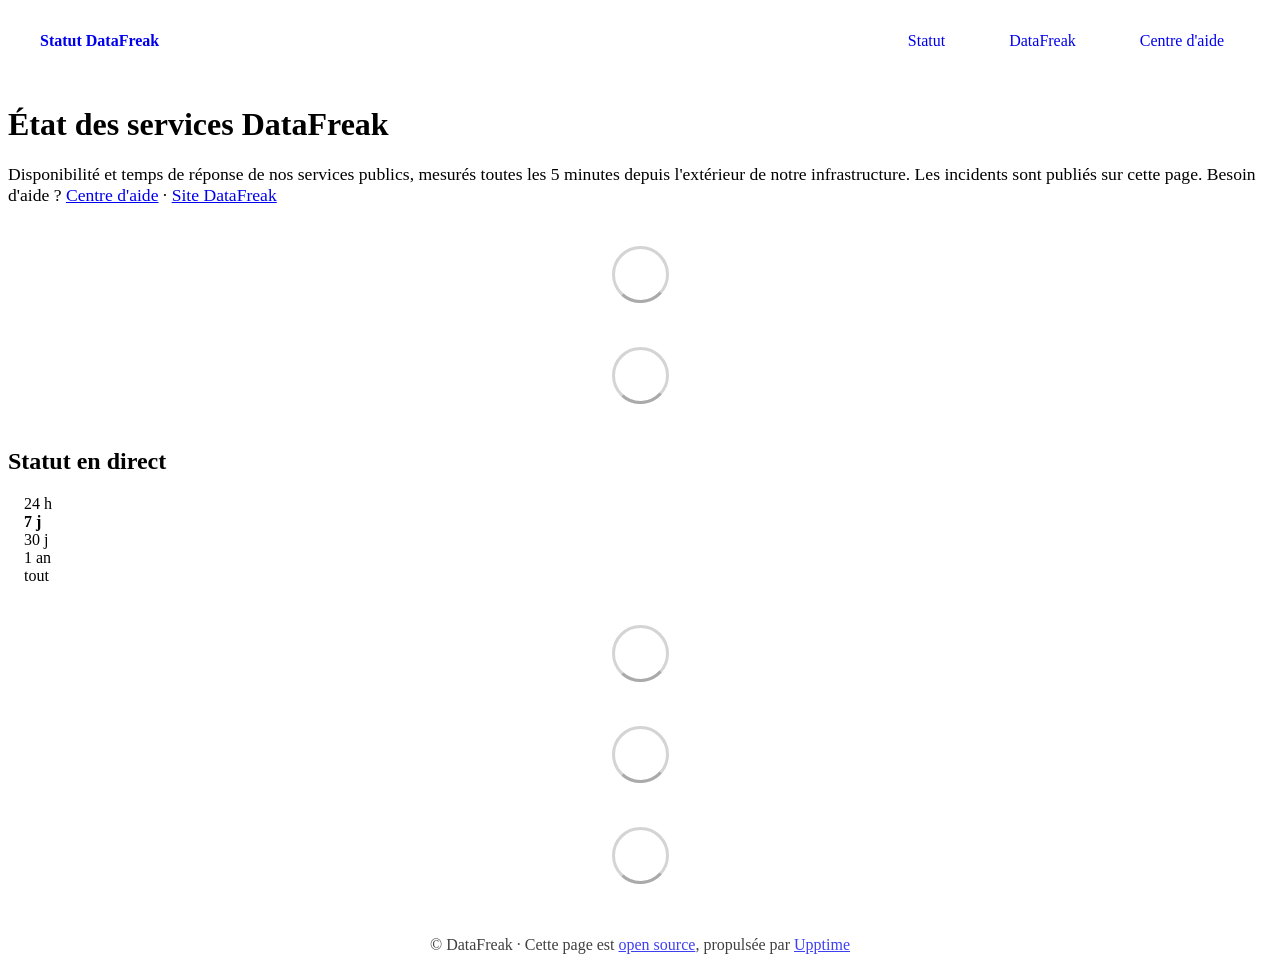
==== index.html @ 4ee88e11 "deploy: fd58fe7a64c6527da61a8eb6d2c0cbeaaf254ce4" ====
<!DOCTYPE html> <html lang=en> <head> <meta charset=utf-8> <meta content="width=device-width,initial-scale=1" name=viewport> <meta content=#333333 name=theme-color> <base href=/ > <link href=manifest.json rel=manifest crossorigin=use-credentials> <script>__SAPPER__={baseUrl:"",preloaded:[void 0,{}]};if('serviceWorker' in navigator)navigator.serviceWorker.register('/service-worker.js');(function(){try{eval("async function x(){}");var main="/client/client.5ef1d94d.js"}catch(e){main="/client/legacy/client.f9186d62.js"};var s=document.createElement("script");try{new Function("if(0)import('')")();s.src=main;s.type="module";s.crossOrigin="use-credentials";}catch(e){s.src="/client/shimport@2.0.5.js";s.setAttribute("data-main",main);}document.head.appendChild(s);}());</script> <link href=client/client-31a52aa5.css rel=stylesheet><link href=client/createOctokit-a85f76c7.css rel=stylesheet><link href=client/index-b0b6455a.css rel=stylesheet> <title>Statut DataFreak</title><link href=https://status.datafreak.fr/themes/light.css rel=stylesheet><link href=https://status.datafreak.fr/global.css rel=stylesheet><link href=https://raw.githubusercontent.com/upptime/upptime/master/assets/upptime-icon.svg rel=icon type=image/svg><link href=/logo-192.png rel=icon type=image/png> <link href=/client/client.5ef1d94d.js rel=modulepreload as=script crossorigin=use-credentials><link href=/client/client-31a52aa5.css rel=preload as=style><link href=/client/index.0b37c0f1.js rel=modulepreload as=script crossorigin=use-credentials><link href=/client/createOctokit.6f715c44.js rel=modulepreload as=script crossorigin=use-credentials><link href=/client/inject_styles.803b7e80.js rel=modulepreload as=script crossorigin=use-credentials><link href=/client/createOctokit-a85f76c7.css rel=preload as=style><link href=/client/index-b0b6455a.css rel=preload as=style></head> <body> <div id=sapper> <nav class=svelte-a08hsz><div class="svelte-a08hsz container"><div><a href=https://status.datafreak.fr class="svelte-a08hsz logo"><img alt="" class=svelte-a08hsz src=https://cdn.prod.website-files.com/68a34db27e193e45ab14a309/690f77b10cc6cca6fec37892_logotype-red.svg> <div>Statut DataFreak</div></a></div> <ul class=svelte-a08hsz><li><a href=/ class=svelte-a08hsz target=_self aria-current=page>Statut</a> <li><a href=https://www.datafreak.fr class=svelte-a08hsz target=_self>DataFreak</a> <li><a href=https://faq.datafreak.fr class=svelte-a08hsz target=_self>Centre d'aide</a> </li> </ul></div> </nav> <main class=container> <header class=svelte-ngkazm><h1>État des services <strong>DataFreak</strong></h1> <p class="svelte-ngkazm lead">Disponibilité et temps de réponse de nos services publics, mesurés toutes les 5 minutes depuis l'extérieur de notre infrastructure. Les incidents sont publiés sur cette page. Besoin d'aide ? <a href=https://faq.datafreak.fr>Centre d'aide</a> · <a href=https://www.datafreak.fr>Site DataFreak</a></header> <section class=svelte-8lnl4f><div class="svelte-68jxue loading"><svg class=svelte-68jxue height=38 stroke=#aaa width=38 xmlns=http://www.w3.org/2000/svg><g fill=none fill-rule=evenodd><g stroke-width=2 transform="translate(1 1)"><circle cx=18 cy=18 r=18 stroke-opacity=.5></circle><path d="M36 18c0-9.94-8.06-18-18-18"><animateTransform attributeName=transform dur=1s from="0 18 18" repeatCount=indefinite to="360 18 18" type=rotate></animateTransform></path></g></g></svg></div> </section> <section class=svelte-8lnl4f><div class="svelte-68jxue loading"><svg class=svelte-68jxue height=38 stroke=#aaa width=38 xmlns=http://www.w3.org/2000/svg><g fill=none fill-rule=evenodd><g stroke-width=2 transform="translate(1 1)"><circle cx=18 cy=18 r=18 stroke-opacity=.5></circle><path d="M36 18c0-9.94-8.06-18-18-18"><animateTransform attributeName=transform dur=1s from="0 18 18" repeatCount=indefinite to="360 18 18" type=rotate></animateTransform></path></g></g></svg></div> </section> <div class="svelte-fqsq6s f changed"><h2>Statut en direct</h2> <form class="svelte-fqsq6s f r"><div><input class=svelte-fqsq6s id=data_day name=d type=radio value=day><label class=svelte-fqsq6s for=data_day>24 h</label></div> <div><input class=svelte-fqsq6s id=data_week name=d type=radio value=week checked><label class=svelte-fqsq6s for=data_week>7 j</label></div> <div><input class=svelte-fqsq6s id=data_month name=d type=radio value=month><label class=svelte-fqsq6s for=data_month>30 j</label></div> <div><input class=svelte-fqsq6s id=data_year name=d type=radio value=year><label class=svelte-fqsq6s for=data_year>1 an</label></div> <div><input class=svelte-fqsq6s id=data_all name=d type=radio value=all><label class=svelte-fqsq6s for=data_all>tout</label></div></form></div> <section class="svelte-fqsq6s live-status"><div class="svelte-68jxue loading"><svg class=svelte-68jxue height=38 stroke=#aaa width=38 xmlns=http://www.w3.org/2000/svg><g fill=none fill-rule=evenodd><g stroke-width=2 transform="translate(1 1)"><circle cx=18 cy=18 r=18 stroke-opacity=.5></circle><path d="M36 18c0-9.94-8.06-18-18-18"><animateTransform attributeName=transform dur=1s from="0 18 18" repeatCount=indefinite to="360 18 18" type=rotate></animateTransform></path></g></g></svg></div> </section> <section><div class="svelte-68jxue loading"><svg class=svelte-68jxue height=38 stroke=#aaa width=38 xmlns=http://www.w3.org/2000/svg><g fill=none fill-rule=evenodd><g stroke-width=2 transform="translate(1 1)"><circle cx=18 cy=18 r=18 stroke-opacity=.5></circle><path d="M36 18c0-9.94-8.06-18-18-18"><animateTransform attributeName=transform dur=1s from="0 18 18" repeatCount=indefinite to="360 18 18" type=rotate></animateTransform></path></g></g></svg></div> </section> <section><div class="svelte-68jxue loading"><svg class=svelte-68jxue height=38 stroke=#aaa width=38 xmlns=http://www.w3.org/2000/svg><g fill=none fill-rule=evenodd><g stroke-width=2 transform="translate(1 1)"><circle cx=18 cy=18 r=18 stroke-opacity=.5></circle><path d="M36 18c0-9.94-8.06-18-18-18"><animateTransform attributeName=transform dur=1s from="0 18 18" repeatCount=indefinite to="360 18 18" type=rotate></animateTransform></path></g></g></svg></div></section></main> <footer class=svelte-jbr799><p>© DataFreak · Cette page est <a href=https://github.com/GitDFreak/status>open source</a>, propulsée par <a href=https://upptime.js.org>Upptime</a></p> </footer></div> <script> try {
        if (typeof window !== "undefined" && window.navigator && navigator.serviceWorker) {
          navigator.serviceWorker.getRegistrations().then(function (registrations) {
            for (let registration of registrations) {
              registration.unregister();
            }
          });
        }
        if (typeof window !== "undefined" && "caches" in window) {
          caches.keys().then(function (keyList) {
            return Promise.all(
              keyList.map(function (key) {
                return caches.delete(key);
              })
            );
          });
        }
      } catch (error) {} </script>
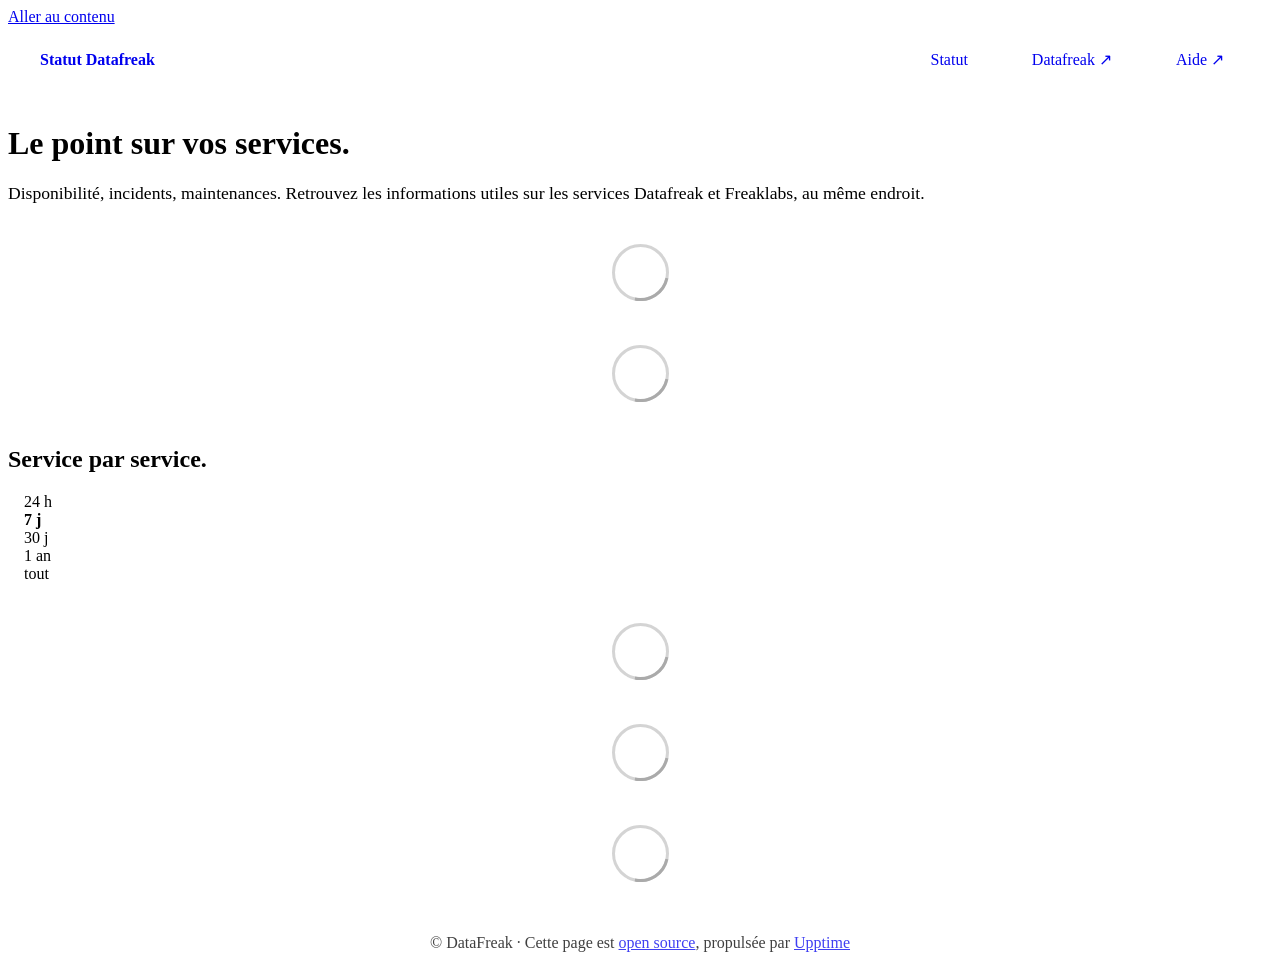
==== commit ebf9c267: "deploy: 1407b98308e42bc4d82b1284af1007e8d707ffbb" ====
--- a/index.html
+++ b/index.html
@@ -1,4 +1,4 @@
-<!DOCTYPE html> <html lang=en> <head> <meta charset=utf-8> <meta content="width=device-width,initial-scale=1" name=viewport> <meta content=#333333 name=theme-color> <base href=/ > <link href=manifest.json rel=manifest crossorigin=use-credentials> <script>__SAPPER__={baseUrl:"",preloaded:[void 0,{}]};if('serviceWorker' in navigator)navigator.serviceWorker.register('/service-worker.js');(function(){try{eval("async function x(){}");var main="/client/client.5ef1d94d.js"}catch(e){main="/client/legacy/client.f9186d62.js"};var s=document.createElement("script");try{new Function("if(0)import('')")();s.src=main;s.type="module";s.crossOrigin="use-credentials";}catch(e){s.src="/client/shimport@2.0.5.js";s.setAttribute("data-main",main);}document.head.appendChild(s);}());</script> <link href=client/client-31a52aa5.css rel=stylesheet><link href=client/createOctokit-a85f76c7.css rel=stylesheet><link href=client/index-b0b6455a.css rel=stylesheet> <title>Statut DataFreak</title><link href=https://status.datafreak.fr/themes/light.css rel=stylesheet><link href=https://status.datafreak.fr/global.css rel=stylesheet><link href=https://raw.githubusercontent.com/upptime/upptime/master/assets/upptime-icon.svg rel=icon type=image/svg><link href=/logo-192.png rel=icon type=image/png> <link href=/client/client.5ef1d94d.js rel=modulepreload as=script crossorigin=use-credentials><link href=/client/client-31a52aa5.css rel=preload as=style><link href=/client/index.0b37c0f1.js rel=modulepreload as=script crossorigin=use-credentials><link href=/client/createOctokit.6f715c44.js rel=modulepreload as=script crossorigin=use-credentials><link href=/client/inject_styles.803b7e80.js rel=modulepreload as=script crossorigin=use-credentials><link href=/client/createOctokit-a85f76c7.css rel=preload as=style><link href=/client/index-b0b6455a.css rel=preload as=style></head> <body> <div id=sapper> <nav class=svelte-a08hsz><div class="svelte-a08hsz container"><div><a href=https://status.datafreak.fr class="svelte-a08hsz logo"><img alt="" class=svelte-a08hsz src=https://cdn.prod.website-files.com/68a34db27e193e45ab14a309/690f77b10cc6cca6fec37892_logotype-red.svg> <div>Statut DataFreak</div></a></div> <ul class=svelte-a08hsz><li><a href=/ class=svelte-a08hsz target=_self aria-current=page>Statut</a> <li><a href=https://www.datafreak.fr class=svelte-a08hsz target=_self>DataFreak</a> <li><a href=https://faq.datafreak.fr class=svelte-a08hsz target=_self>Centre d'aide</a> </li> </ul></div> </nav> <main class=container> <header class=svelte-ngkazm><h1>État des services <strong>DataFreak</strong></h1> <p class="svelte-ngkazm lead">Disponibilité et temps de réponse de nos services publics, mesurés toutes les 5 minutes depuis l'extérieur de notre infrastructure. Les incidents sont publiés sur cette page. Besoin d'aide ? <a href=https://faq.datafreak.fr>Centre d'aide</a> · <a href=https://www.datafreak.fr>Site DataFreak</a></header> <section class=svelte-8lnl4f><div class="svelte-68jxue loading"><svg class=svelte-68jxue height=38 stroke=#aaa width=38 xmlns=http://www.w3.org/2000/svg><g fill=none fill-rule=evenodd><g stroke-width=2 transform="translate(1 1)"><circle cx=18 cy=18 r=18 stroke-opacity=.5></circle><path d="M36 18c0-9.94-8.06-18-18-18"><animateTransform attributeName=transform dur=1s from="0 18 18" repeatCount=indefinite to="360 18 18" type=rotate></animateTransform></path></g></g></svg></div> </section> <section class=svelte-8lnl4f><div class="svelte-68jxue loading"><svg class=svelte-68jxue height=38 stroke=#aaa width=38 xmlns=http://www.w3.org/2000/svg><g fill=none fill-rule=evenodd><g stroke-width=2 transform="translate(1 1)"><circle cx=18 cy=18 r=18 stroke-opacity=.5></circle><path d="M36 18c0-9.94-8.06-18-18-18"><animateTransform attributeName=transform dur=1s from="0 18 18" repeatCount=indefinite to="360 18 18" type=rotate></animateTransform></path></g></g></svg></div> </section> <div class="svelte-fqsq6s f changed"><h2>Statut en direct</h2> <form class="svelte-fqsq6s f r"><div><input class=svelte-fqsq6s id=data_day name=d type=radio value=day><label class=svelte-fqsq6s for=data_day>24 h</label></div> <div><input class=svelte-fqsq6s id=data_week name=d type=radio value=week checked><label class=svelte-fqsq6s for=data_week>7 j</label></div> <div><input class=svelte-fqsq6s id=data_month name=d type=radio value=month><label class=svelte-fqsq6s for=data_month>30 j</label></div> <div><input class=svelte-fqsq6s id=data_year name=d type=radio value=year><label class=svelte-fqsq6s for=data_year>1 an</label></div> <div><input class=svelte-fqsq6s id=data_all name=d type=radio value=all><label class=svelte-fqsq6s for=data_all>tout</label></div></form></div> <section class="svelte-fqsq6s live-status"><div class="svelte-68jxue loading"><svg class=svelte-68jxue height=38 stroke=#aaa width=38 xmlns=http://www.w3.org/2000/svg><g fill=none fill-rule=evenodd><g stroke-width=2 transform="translate(1 1)"><circle cx=18 cy=18 r=18 stroke-opacity=.5></circle><path d="M36 18c0-9.94-8.06-18-18-18"><animateTransform attributeName=transform dur=1s from="0 18 18" repeatCount=indefinite to="360 18 18" type=rotate></animateTransform></path></g></g></svg></div> </section> <section><div class="svelte-68jxue loading"><svg class=svelte-68jxue height=38 stroke=#aaa width=38 xmlns=http://www.w3.org/2000/svg><g fill=none fill-rule=evenodd><g stroke-width=2 transform="translate(1 1)"><circle cx=18 cy=18 r=18 stroke-opacity=.5></circle><path d="M36 18c0-9.94-8.06-18-18-18"><animateTransform attributeName=transform dur=1s from="0 18 18" repeatCount=indefinite to="360 18 18" type=rotate></animateTransform></path></g></g></svg></div> </section> <section><div class="svelte-68jxue loading"><svg class=svelte-68jxue height=38 stroke=#aaa width=38 xmlns=http://www.w3.org/2000/svg><g fill=none fill-rule=evenodd><g stroke-width=2 transform="translate(1 1)"><circle cx=18 cy=18 r=18 stroke-opacity=.5></circle><path d="M36 18c0-9.94-8.06-18-18-18"><animateTransform attributeName=transform dur=1s from="0 18 18" repeatCount=indefinite to="360 18 18" type=rotate></animateTransform></path></g></g></svg></div></section></main> <footer class=svelte-jbr799><p>© DataFreak · Cette page est <a href=https://github.com/GitDFreak/status>open source</a>, propulsée par <a href=https://upptime.js.org>Upptime</a></p> </footer></div> <script> try {
+<!DOCTYPE html> <html lang=en> <head> <meta charset=utf-8> <meta content="width=device-width,initial-scale=1" name=viewport> <meta content=#333333 name=theme-color> <base href=/ > <link href=manifest.json rel=manifest crossorigin=use-credentials> <script>__SAPPER__={baseUrl:"",preloaded:[void 0,{}]};if('serviceWorker' in navigator)navigator.serviceWorker.register('/service-worker.js');(function(){try{eval("async function x(){}");var main="/client/client.7a307e9e.js"}catch(e){main="/client/legacy/client.7d80307d.js"};var s=document.createElement("script");try{new Function("if(0)import('')")();s.src=main;s.type="module";s.crossOrigin="use-credentials";}catch(e){s.src="/client/shimport@2.0.5.js";s.setAttribute("data-main",main);}document.head.appendChild(s);}());</script> <link href=client/client-31a52aa5.css rel=stylesheet><link href=client/createOctokit-a85f76c7.css rel=stylesheet><link href=client/index-b0b6455a.css rel=stylesheet> <title>Statut Datafreak</title><link href=https://status.datafreak.fr/themes/light.css rel=stylesheet><link href=https://status.datafreak.fr/global.css rel=stylesheet><link href=https://raw.githubusercontent.com/upptime/upptime/master/assets/upptime-icon.svg rel=icon type=image/svg><link href=/logo-192.png rel=icon type=image/png><script async defer src="https://status.datafreak.fr/datafreak-status.js?v=3"></script><link href="https://status.datafreak.fr/datafreak-status.css?v=3" rel=stylesheet> <link href=/client/client.7a307e9e.js rel=modulepreload as=script crossorigin=use-credentials><link href=/client/client-31a52aa5.css rel=preload as=style><link href=/client/index.aecf60d4.js rel=modulepreload as=script crossorigin=use-credentials><link href=/client/createOctokit.fc0f58c5.js rel=modulepreload as=script crossorigin=use-credentials><link href=/client/inject_styles.803b7e80.js rel=modulepreload as=script crossorigin=use-credentials><link href=/client/createOctokit-a85f76c7.css rel=preload as=style><link href=/client/index-b0b6455a.css rel=preload as=style></head> <body> <div id=sapper> <a href=#df-main class=df-skip>Aller au contenu</a> <nav class=svelte-a08hsz><div class="svelte-a08hsz container"><div><a href=https://status.datafreak.fr class="svelte-a08hsz logo"><img alt="" class=svelte-a08hsz src=https://cdn.prod.website-files.com/68a34db27e193e45ab14a309/690f77b10cc6cca6fec37892_logotype-red.svg> <div>Statut Datafreak</div></a></div> <ul class=svelte-a08hsz><li><a href=/ class=svelte-a08hsz target=_self aria-current=page>Statut</a> <li><a href=https://www.datafreak.fr/ class=svelte-a08hsz target=_self>Datafreak ↗</a> <li><a href=https://faq.datafreak.fr class=svelte-a08hsz target=_self>Aide ↗</a> </li> </ul></div> </nav> <main class=container> <header class=svelte-ngkazm><h1>Le point sur <strong>vos services.</strong></h1> <p class="svelte-ngkazm lead">Disponibilité, incidents, maintenances. Retrouvez les informations utiles sur les services Datafreak et Freaklabs, au même endroit.</header> <section class=svelte-8lnl4f><div class="svelte-68jxue loading"><svg class=svelte-68jxue height=38 stroke=#aaa width=38 xmlns=http://www.w3.org/2000/svg><g fill=none fill-rule=evenodd><g stroke-width=2 transform="translate(1 1)"><circle cx=18 cy=18 r=18 stroke-opacity=.5></circle><path d="M36 18c0-9.94-8.06-18-18-18"><animateTransform attributeName=transform dur=1s from="0 18 18" repeatCount=indefinite to="360 18 18" type=rotate></animateTransform></path></g></g></svg></div> </section> <section class=svelte-8lnl4f><div class="svelte-68jxue loading"><svg class=svelte-68jxue height=38 stroke=#aaa width=38 xmlns=http://www.w3.org/2000/svg><g fill=none fill-rule=evenodd><g stroke-width=2 transform="translate(1 1)"><circle cx=18 cy=18 r=18 stroke-opacity=.5></circle><path d="M36 18c0-9.94-8.06-18-18-18"><animateTransform attributeName=transform dur=1s from="0 18 18" repeatCount=indefinite to="360 18 18" type=rotate></animateTransform></path></g></g></svg></div> </section> <div class="svelte-fqsq6s f changed"><h2>Service par service.</h2> <form class="svelte-fqsq6s f r"><div><input class=svelte-fqsq6s id=data_day name=d type=radio value=day><label class=svelte-fqsq6s for=data_day>24 h</label></div> <div><input class=svelte-fqsq6s id=data_week name=d type=radio value=week checked><label class=svelte-fqsq6s for=data_week>7 j</label></div> <div><input class=svelte-fqsq6s id=data_month name=d type=radio value=month><label class=svelte-fqsq6s for=data_month>30 j</label></div> <div><input class=svelte-fqsq6s id=data_year name=d type=radio value=year><label class=svelte-fqsq6s for=data_year>1 an</label></div> <div><input class=svelte-fqsq6s id=data_all name=d type=radio value=all><label class=svelte-fqsq6s for=data_all>tout</label></div></form></div> <section class="svelte-fqsq6s live-status"><div class="svelte-68jxue loading"><svg class=svelte-68jxue height=38 stroke=#aaa width=38 xmlns=http://www.w3.org/2000/svg><g fill=none fill-rule=evenodd><g stroke-width=2 transform="translate(1 1)"><circle cx=18 cy=18 r=18 stroke-opacity=.5></circle><path d="M36 18c0-9.94-8.06-18-18-18"><animateTransform attributeName=transform dur=1s from="0 18 18" repeatCount=indefinite to="360 18 18" type=rotate></animateTransform></path></g></g></svg></div> </section> <section><div class="svelte-68jxue loading"><svg class=svelte-68jxue height=38 stroke=#aaa width=38 xmlns=http://www.w3.org/2000/svg><g fill=none fill-rule=evenodd><g stroke-width=2 transform="translate(1 1)"><circle cx=18 cy=18 r=18 stroke-opacity=.5></circle><path d="M36 18c0-9.94-8.06-18-18-18"><animateTransform attributeName=transform dur=1s from="0 18 18" repeatCount=indefinite to="360 18 18" type=rotate></animateTransform></path></g></g></svg></div> </section> <section><div class="svelte-68jxue loading"><svg class=svelte-68jxue height=38 stroke=#aaa width=38 xmlns=http://www.w3.org/2000/svg><g fill=none fill-rule=evenodd><g stroke-width=2 transform="translate(1 1)"><circle cx=18 cy=18 r=18 stroke-opacity=.5></circle><path d="M36 18c0-9.94-8.06-18-18-18"><animateTransform attributeName=transform dur=1s from="0 18 18" repeatCount=indefinite to="360 18 18" type=rotate></animateTransform></path></g></g></svg></div></section></main> <footer class=svelte-jbr799><p>© DataFreak · Cette page est <a href=https://github.com/GitDFreak/status>open source</a>, propulsée par <a href=https://upptime.js.org>Upptime</a></p> </footer></div> <script> try {
         if (typeof window !== "undefined" && window.navigator && navigator.serviceWorker) {
           navigator.serviceWorker.getRegistrations().then(function (registrations) {
             for (let registration of registrations) {
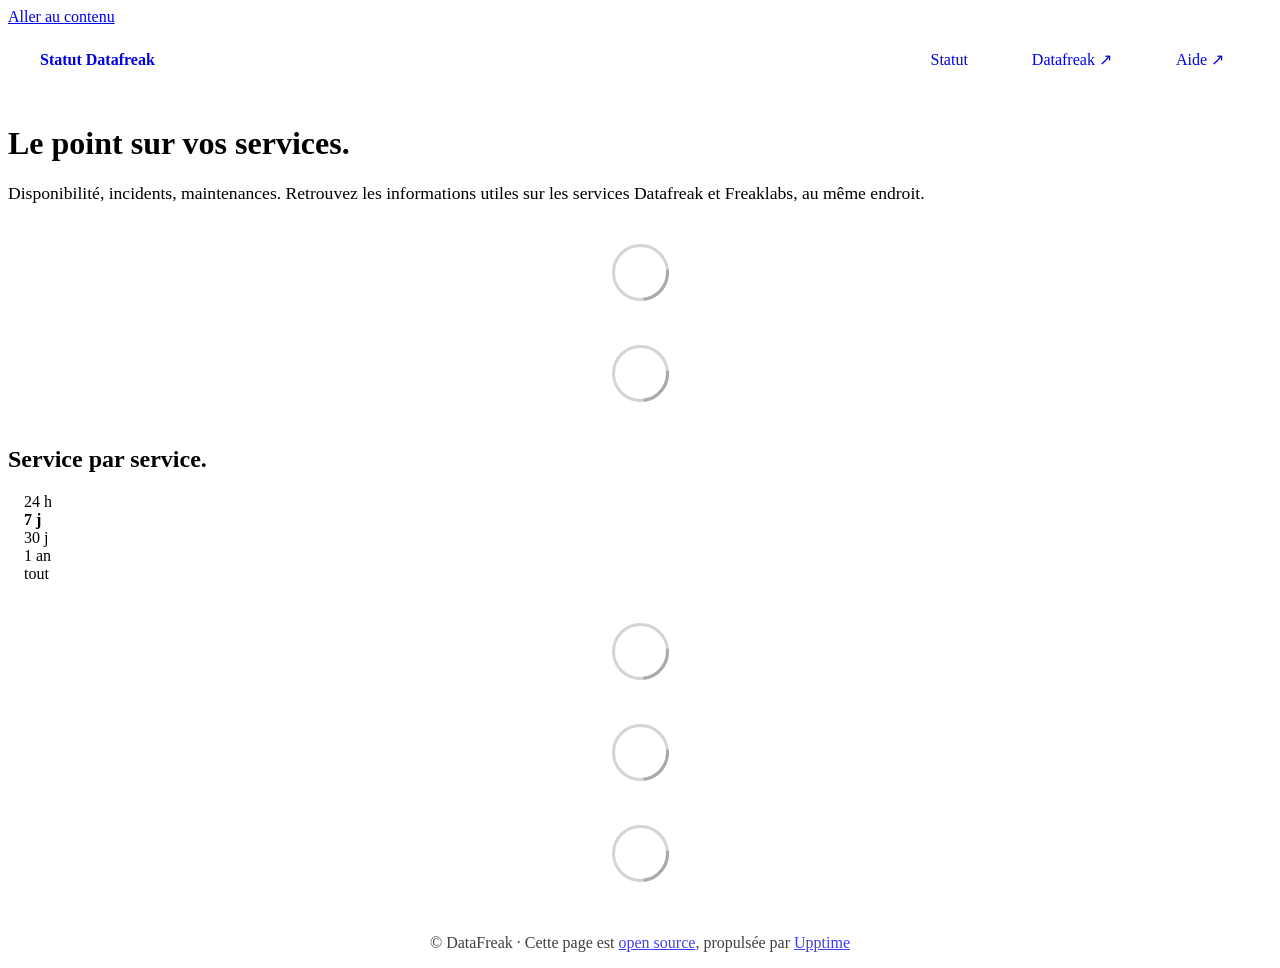
==== commit a9dba9ab: "deploy: 6aa46de7acc3febe7f330b455d7fd5fe5badf14b" ====
--- a/index.html
+++ b/index.html
@@ -1,4 +1,4 @@
-<!DOCTYPE html> <html lang=en> <head> <meta charset=utf-8> <meta content="width=device-width,initial-scale=1" name=viewport> <meta content=#333333 name=theme-color> <base href=/ > <link href=manifest.json rel=manifest crossorigin=use-credentials> <script>__SAPPER__={baseUrl:"",preloaded:[void 0,{}]};if('serviceWorker' in navigator)navigator.serviceWorker.register('/service-worker.js');(function(){try{eval("async function x(){}");var main="/client/client.7a307e9e.js"}catch(e){main="/client/legacy/client.7d80307d.js"};var s=document.createElement("script");try{new Function("if(0)import('')")();s.src=main;s.type="module";s.crossOrigin="use-credentials";}catch(e){s.src="/client/shimport@2.0.5.js";s.setAttribute("data-main",main);}document.head.appendChild(s);}());</script> <link href=client/client-31a52aa5.css rel=stylesheet><link href=client/createOctokit-a85f76c7.css rel=stylesheet><link href=client/index-b0b6455a.css rel=stylesheet> <title>Statut Datafreak</title><link href=https://status.datafreak.fr/themes/light.css rel=stylesheet><link href=https://status.datafreak.fr/global.css rel=stylesheet><link href=https://raw.githubusercontent.com/upptime/upptime/master/assets/upptime-icon.svg rel=icon type=image/svg><link href=/logo-192.png rel=icon type=image/png><script async defer src="https://status.datafreak.fr/datafreak-status.js?v=3"></script><link href="https://status.datafreak.fr/datafreak-status.css?v=3" rel=stylesheet> <link href=/client/client.7a307e9e.js rel=modulepreload as=script crossorigin=use-credentials><link href=/client/client-31a52aa5.css rel=preload as=style><link href=/client/index.aecf60d4.js rel=modulepreload as=script crossorigin=use-credentials><link href=/client/createOctokit.fc0f58c5.js rel=modulepreload as=script crossorigin=use-credentials><link href=/client/inject_styles.803b7e80.js rel=modulepreload as=script crossorigin=use-credentials><link href=/client/createOctokit-a85f76c7.css rel=preload as=style><link href=/client/index-b0b6455a.css rel=preload as=style></head> <body> <div id=sapper> <a href=#df-main class=df-skip>Aller au contenu</a> <nav class=svelte-a08hsz><div class="svelte-a08hsz container"><div><a href=https://status.datafreak.fr class="svelte-a08hsz logo"><img alt="" class=svelte-a08hsz src=https://cdn.prod.website-files.com/68a34db27e193e45ab14a309/690f77b10cc6cca6fec37892_logotype-red.svg> <div>Statut Datafreak</div></a></div> <ul class=svelte-a08hsz><li><a href=/ class=svelte-a08hsz target=_self aria-current=page>Statut</a> <li><a href=https://www.datafreak.fr/ class=svelte-a08hsz target=_self>Datafreak ↗</a> <li><a href=https://faq.datafreak.fr class=svelte-a08hsz target=_self>Aide ↗</a> </li> </ul></div> </nav> <main class=container> <header class=svelte-ngkazm><h1>Le point sur <strong>vos services.</strong></h1> <p class="svelte-ngkazm lead">Disponibilité, incidents, maintenances. Retrouvez les informations utiles sur les services Datafreak et Freaklabs, au même endroit.</header> <section class=svelte-8lnl4f><div class="svelte-68jxue loading"><svg class=svelte-68jxue height=38 stroke=#aaa width=38 xmlns=http://www.w3.org/2000/svg><g fill=none fill-rule=evenodd><g stroke-width=2 transform="translate(1 1)"><circle cx=18 cy=18 r=18 stroke-opacity=.5></circle><path d="M36 18c0-9.94-8.06-18-18-18"><animateTransform attributeName=transform dur=1s from="0 18 18" repeatCount=indefinite to="360 18 18" type=rotate></animateTransform></path></g></g></svg></div> </section> <section class=svelte-8lnl4f><div class="svelte-68jxue loading"><svg class=svelte-68jxue height=38 stroke=#aaa width=38 xmlns=http://www.w3.org/2000/svg><g fill=none fill-rule=evenodd><g stroke-width=2 transform="translate(1 1)"><circle cx=18 cy=18 r=18 stroke-opacity=.5></circle><path d="M36 18c0-9.94-8.06-18-18-18"><animateTransform attributeName=transform dur=1s from="0 18 18" repeatCount=indefinite to="360 18 18" type=rotate></animateTransform></path></g></g></svg></div> </section> <div class="svelte-fqsq6s f changed"><h2>Service par service.</h2> <form class="svelte-fqsq6s f r"><div><input class=svelte-fqsq6s id=data_day name=d type=radio value=day><label class=svelte-fqsq6s for=data_day>24 h</label></div> <div><input class=svelte-fqsq6s id=data_week name=d type=radio value=week checked><label class=svelte-fqsq6s for=data_week>7 j</label></div> <div><input class=svelte-fqsq6s id=data_month name=d type=radio value=month><label class=svelte-fqsq6s for=data_month>30 j</label></div> <div><input class=svelte-fqsq6s id=data_year name=d type=radio value=year><label class=svelte-fqsq6s for=data_year>1 an</label></div> <div><input class=svelte-fqsq6s id=data_all name=d type=radio value=all><label class=svelte-fqsq6s for=data_all>tout</label></div></form></div> <section class="svelte-fqsq6s live-status"><div class="svelte-68jxue loading"><svg class=svelte-68jxue height=38 stroke=#aaa width=38 xmlns=http://www.w3.org/2000/svg><g fill=none fill-rule=evenodd><g stroke-width=2 transform="translate(1 1)"><circle cx=18 cy=18 r=18 stroke-opacity=.5></circle><path d="M36 18c0-9.94-8.06-18-18-18"><animateTransform attributeName=transform dur=1s from="0 18 18" repeatCount=indefinite to="360 18 18" type=rotate></animateTransform></path></g></g></svg></div> </section> <section><div class="svelte-68jxue loading"><svg class=svelte-68jxue height=38 stroke=#aaa width=38 xmlns=http://www.w3.org/2000/svg><g fill=none fill-rule=evenodd><g stroke-width=2 transform="translate(1 1)"><circle cx=18 cy=18 r=18 stroke-opacity=.5></circle><path d="M36 18c0-9.94-8.06-18-18-18"><animateTransform attributeName=transform dur=1s from="0 18 18" repeatCount=indefinite to="360 18 18" type=rotate></animateTransform></path></g></g></svg></div> </section> <section><div class="svelte-68jxue loading"><svg class=svelte-68jxue height=38 stroke=#aaa width=38 xmlns=http://www.w3.org/2000/svg><g fill=none fill-rule=evenodd><g stroke-width=2 transform="translate(1 1)"><circle cx=18 cy=18 r=18 stroke-opacity=.5></circle><path d="M36 18c0-9.94-8.06-18-18-18"><animateTransform attributeName=transform dur=1s from="0 18 18" repeatCount=indefinite to="360 18 18" type=rotate></animateTransform></path></g></g></svg></div></section></main> <footer class=svelte-jbr799><p>© DataFreak · Cette page est <a href=https://github.com/GitDFreak/status>open source</a>, propulsée par <a href=https://upptime.js.org>Upptime</a></p> </footer></div> <script> try {
+<!DOCTYPE html> <html lang=en> <head> <meta charset=utf-8> <meta content="width=device-width,initial-scale=1" name=viewport> <meta content=#333333 name=theme-color> <base href=/ > <link href=manifest.json rel=manifest crossorigin=use-credentials> <script>__SAPPER__={baseUrl:"",preloaded:[void 0,{}]};if('serviceWorker' in navigator)navigator.serviceWorker.register('/service-worker.js');(function(){try{eval("async function x(){}");var main="/client/client.30d308a9.js"}catch(e){main="/client/legacy/client.575cc3f4.js"};var s=document.createElement("script");try{new Function("if(0)import('')")();s.src=main;s.type="module";s.crossOrigin="use-credentials";}catch(e){s.src="/client/shimport@2.0.5.js";s.setAttribute("data-main",main);}document.head.appendChild(s);}());</script> <link href=client/client-31a52aa5.css rel=stylesheet><link href=client/createOctokit-a85f76c7.css rel=stylesheet><link href=client/index-b0b6455a.css rel=stylesheet> <title>Statut Datafreak</title><link href=https://status.datafreak.fr/themes/light.css rel=stylesheet><link href=https://status.datafreak.fr/global.css rel=stylesheet><link href=https://raw.githubusercontent.com/upptime/upptime/master/assets/upptime-icon.svg rel=icon type=image/svg><link href=/logo-192.png rel=icon type=image/png><script async defer src="https://status.datafreak.fr/datafreak-status.js?v=4"></script><link href="https://status.datafreak.fr/datafreak-status.css?v=3" rel=stylesheet> <link href=/client/client.30d308a9.js rel=modulepreload as=script crossorigin=use-credentials><link href=/client/client-31a52aa5.css rel=preload as=style><link href=/client/index.aa39aea9.js rel=modulepreload as=script crossorigin=use-credentials><link href=/client/createOctokit.757386ff.js rel=modulepreload as=script crossorigin=use-credentials><link href=/client/inject_styles.803b7e80.js rel=modulepreload as=script crossorigin=use-credentials><link href=/client/createOctokit-a85f76c7.css rel=preload as=style><link href=/client/index-b0b6455a.css rel=preload as=style></head> <body> <div id=sapper> <a href=#df-main class=df-skip>Aller au contenu</a> <nav class=svelte-a08hsz><div class="svelte-a08hsz container"><div><a href=https://status.datafreak.fr class="svelte-a08hsz logo"><img alt="" class=svelte-a08hsz src=https://cdn.prod.website-files.com/68a34db27e193e45ab14a309/690f77b10cc6cca6fec37892_logotype-red.svg> <div>Statut Datafreak</div></a></div> <ul class=svelte-a08hsz><li><a href=/ class=svelte-a08hsz target=_self aria-current=page>Statut</a> <li><a href=https://www.datafreak.fr/ class=svelte-a08hsz target=_self>Datafreak ↗</a> <li><a href=https://faq.datafreak.fr class=svelte-a08hsz target=_self>Aide ↗</a> </li> </ul></div> </nav> <main class=container> <header class=svelte-ngkazm><h1>Le point sur <strong>vos services.</strong></h1> <p class="svelte-ngkazm lead">Disponibilité, incidents, maintenances. Retrouvez les informations utiles sur les services Datafreak et Freaklabs, au même endroit.</header> <section class=svelte-8lnl4f><div class="svelte-68jxue loading"><svg class=svelte-68jxue height=38 stroke=#aaa width=38 xmlns=http://www.w3.org/2000/svg><g fill=none fill-rule=evenodd><g stroke-width=2 transform="translate(1 1)"><circle cx=18 cy=18 r=18 stroke-opacity=.5></circle><path d="M36 18c0-9.94-8.06-18-18-18"><animateTransform attributeName=transform dur=1s from="0 18 18" repeatCount=indefinite to="360 18 18" type=rotate></animateTransform></path></g></g></svg></div> </section> <section class=svelte-8lnl4f><div class="svelte-68jxue loading"><svg class=svelte-68jxue height=38 stroke=#aaa width=38 xmlns=http://www.w3.org/2000/svg><g fill=none fill-rule=evenodd><g stroke-width=2 transform="translate(1 1)"><circle cx=18 cy=18 r=18 stroke-opacity=.5></circle><path d="M36 18c0-9.94-8.06-18-18-18"><animateTransform attributeName=transform dur=1s from="0 18 18" repeatCount=indefinite to="360 18 18" type=rotate></animateTransform></path></g></g></svg></div> </section> <div class="svelte-fqsq6s f changed"><h2>Service par service.</h2> <form class="svelte-fqsq6s f r"><div><input class=svelte-fqsq6s id=data_day name=d type=radio value=day><label class=svelte-fqsq6s for=data_day>24 h</label></div> <div><input class=svelte-fqsq6s id=data_week name=d type=radio value=week checked><label class=svelte-fqsq6s for=data_week>7 j</label></div> <div><input class=svelte-fqsq6s id=data_month name=d type=radio value=month><label class=svelte-fqsq6s for=data_month>30 j</label></div> <div><input class=svelte-fqsq6s id=data_year name=d type=radio value=year><label class=svelte-fqsq6s for=data_year>1 an</label></div> <div><input class=svelte-fqsq6s id=data_all name=d type=radio value=all><label class=svelte-fqsq6s for=data_all>tout</label></div></form></div> <section class="svelte-fqsq6s live-status"><div class="svelte-68jxue loading"><svg class=svelte-68jxue height=38 stroke=#aaa width=38 xmlns=http://www.w3.org/2000/svg><g fill=none fill-rule=evenodd><g stroke-width=2 transform="translate(1 1)"><circle cx=18 cy=18 r=18 stroke-opacity=.5></circle><path d="M36 18c0-9.94-8.06-18-18-18"><animateTransform attributeName=transform dur=1s from="0 18 18" repeatCount=indefinite to="360 18 18" type=rotate></animateTransform></path></g></g></svg></div> </section> <section><div class="svelte-68jxue loading"><svg class=svelte-68jxue height=38 stroke=#aaa width=38 xmlns=http://www.w3.org/2000/svg><g fill=none fill-rule=evenodd><g stroke-width=2 transform="translate(1 1)"><circle cx=18 cy=18 r=18 stroke-opacity=.5></circle><path d="M36 18c0-9.94-8.06-18-18-18"><animateTransform attributeName=transform dur=1s from="0 18 18" repeatCount=indefinite to="360 18 18" type=rotate></animateTransform></path></g></g></svg></div> </section> <section><div class="svelte-68jxue loading"><svg class=svelte-68jxue height=38 stroke=#aaa width=38 xmlns=http://www.w3.org/2000/svg><g fill=none fill-rule=evenodd><g stroke-width=2 transform="translate(1 1)"><circle cx=18 cy=18 r=18 stroke-opacity=.5></circle><path d="M36 18c0-9.94-8.06-18-18-18"><animateTransform attributeName=transform dur=1s from="0 18 18" repeatCount=indefinite to="360 18 18" type=rotate></animateTransform></path></g></g></svg></div></section></main> <footer class=svelte-jbr799><p>© DataFreak · Cette page est <a href=https://github.com/GitDFreak/status>open source</a>, propulsée par <a href=https://upptime.js.org>Upptime</a></p> </footer></div> <script> try {
         if (typeof window !== "undefined" && window.navigator && navigator.serviceWorker) {
           navigator.serviceWorker.getRegistrations().then(function (registrations) {
             for (let registration of registrations) {
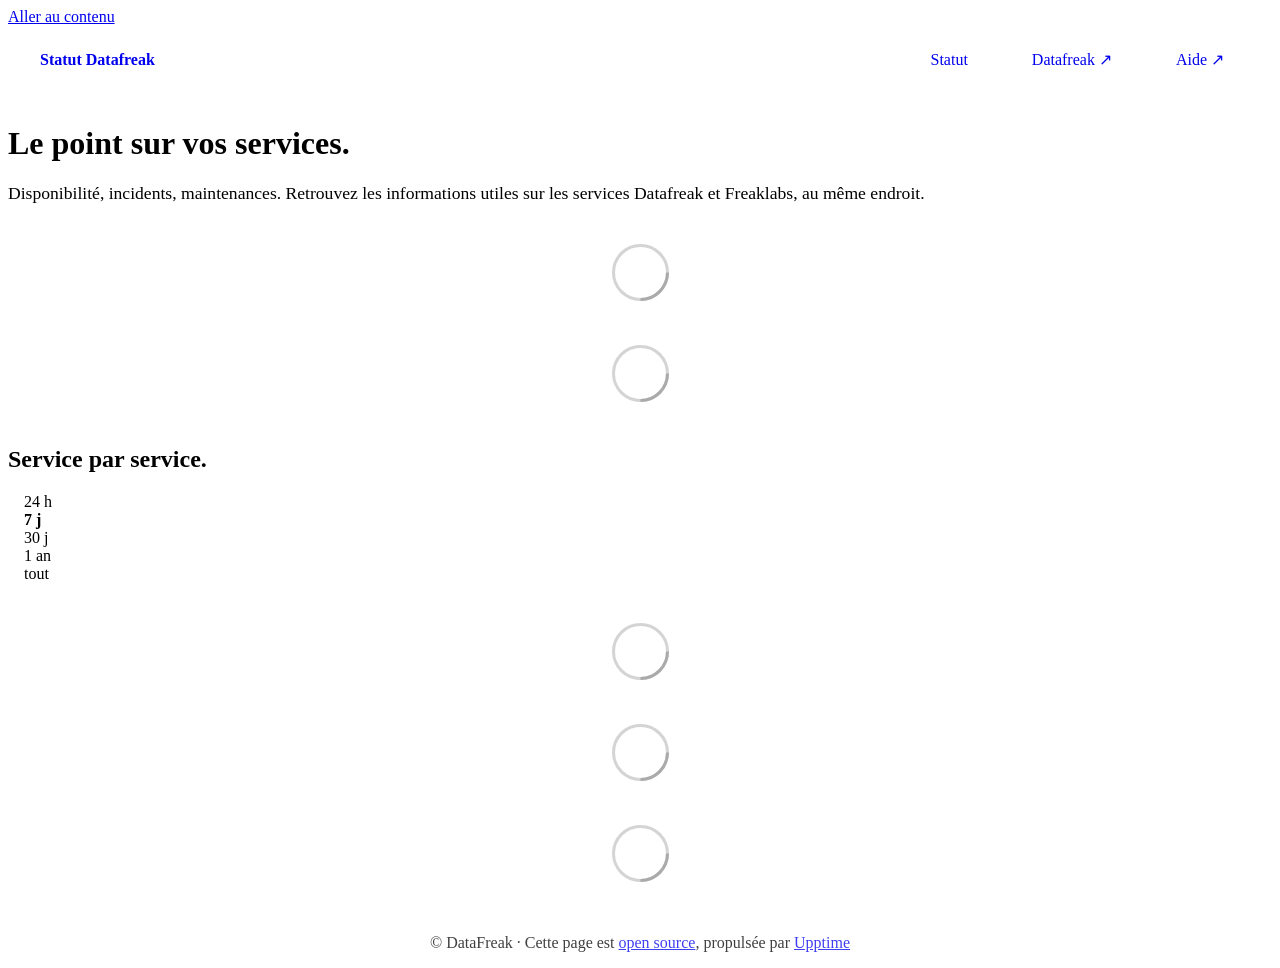
==== commit 6a4cbe77: "deploy: 6448f7ce9cb2951bbc9d38b9ae0a1808a5a3be33" ====
--- a/index.html
+++ b/index.html
@@ -1,4 +1,4 @@
-<!DOCTYPE html> <html lang=en> <head> <meta charset=utf-8> <meta content="width=device-width,initial-scale=1" name=viewport> <meta content=#333333 name=theme-color> <base href=/ > <link href=manifest.json rel=manifest crossorigin=use-credentials> <script>__SAPPER__={baseUrl:"",preloaded:[void 0,{}]};if('serviceWorker' in navigator)navigator.serviceWorker.register('/service-worker.js');(function(){try{eval("async function x(){}");var main="/client/client.30d308a9.js"}catch(e){main="/client/legacy/client.575cc3f4.js"};var s=document.createElement("script");try{new Function("if(0)import('')")();s.src=main;s.type="module";s.crossOrigin="use-credentials";}catch(e){s.src="/client/shimport@2.0.5.js";s.setAttribute("data-main",main);}document.head.appendChild(s);}());</script> <link href=client/client-31a52aa5.css rel=stylesheet><link href=client/createOctokit-a85f76c7.css rel=stylesheet><link href=client/index-b0b6455a.css rel=stylesheet> <title>Statut Datafreak</title><link href=https://status.datafreak.fr/themes/light.css rel=stylesheet><link href=https://status.datafreak.fr/global.css rel=stylesheet><link href=https://raw.githubusercontent.com/upptime/upptime/master/assets/upptime-icon.svg rel=icon type=image/svg><link href=/logo-192.png rel=icon type=image/png><script async defer src="https://status.datafreak.fr/datafreak-status.js?v=4"></script><link href="https://status.datafreak.fr/datafreak-status.css?v=3" rel=stylesheet> <link href=/client/client.30d308a9.js rel=modulepreload as=script crossorigin=use-credentials><link href=/client/client-31a52aa5.css rel=preload as=style><link href=/client/index.aa39aea9.js rel=modulepreload as=script crossorigin=use-credentials><link href=/client/createOctokit.757386ff.js rel=modulepreload as=script crossorigin=use-credentials><link href=/client/inject_styles.803b7e80.js rel=modulepreload as=script crossorigin=use-credentials><link href=/client/createOctokit-a85f76c7.css rel=preload as=style><link href=/client/index-b0b6455a.css rel=preload as=style></head> <body> <div id=sapper> <a href=#df-main class=df-skip>Aller au contenu</a> <nav class=svelte-a08hsz><div class="svelte-a08hsz container"><div><a href=https://status.datafreak.fr class="svelte-a08hsz logo"><img alt="" class=svelte-a08hsz src=https://cdn.prod.website-files.com/68a34db27e193e45ab14a309/690f77b10cc6cca6fec37892_logotype-red.svg> <div>Statut Datafreak</div></a></div> <ul class=svelte-a08hsz><li><a href=/ class=svelte-a08hsz target=_self aria-current=page>Statut</a> <li><a href=https://www.datafreak.fr/ class=svelte-a08hsz target=_self>Datafreak ↗</a> <li><a href=https://faq.datafreak.fr class=svelte-a08hsz target=_self>Aide ↗</a> </li> </ul></div> </nav> <main class=container> <header class=svelte-ngkazm><h1>Le point sur <strong>vos services.</strong></h1> <p class="svelte-ngkazm lead">Disponibilité, incidents, maintenances. Retrouvez les informations utiles sur les services Datafreak et Freaklabs, au même endroit.</header> <section class=svelte-8lnl4f><div class="svelte-68jxue loading"><svg class=svelte-68jxue height=38 stroke=#aaa width=38 xmlns=http://www.w3.org/2000/svg><g fill=none fill-rule=evenodd><g stroke-width=2 transform="translate(1 1)"><circle cx=18 cy=18 r=18 stroke-opacity=.5></circle><path d="M36 18c0-9.94-8.06-18-18-18"><animateTransform attributeName=transform dur=1s from="0 18 18" repeatCount=indefinite to="360 18 18" type=rotate></animateTransform></path></g></g></svg></div> </section> <section class=svelte-8lnl4f><div class="svelte-68jxue loading"><svg class=svelte-68jxue height=38 stroke=#aaa width=38 xmlns=http://www.w3.org/2000/svg><g fill=none fill-rule=evenodd><g stroke-width=2 transform="translate(1 1)"><circle cx=18 cy=18 r=18 stroke-opacity=.5></circle><path d="M36 18c0-9.94-8.06-18-18-18"><animateTransform attributeName=transform dur=1s from="0 18 18" repeatCount=indefinite to="360 18 18" type=rotate></animateTransform></path></g></g></svg></div> </section> <div class="svelte-fqsq6s f changed"><h2>Service par service.</h2> <form class="svelte-fqsq6s f r"><div><input class=svelte-fqsq6s id=data_day name=d type=radio value=day><label class=svelte-fqsq6s for=data_day>24 h</label></div> <div><input class=svelte-fqsq6s id=data_week name=d type=radio value=week checked><label class=svelte-fqsq6s for=data_week>7 j</label></div> <div><input class=svelte-fqsq6s id=data_month name=d type=radio value=month><label class=svelte-fqsq6s for=data_month>30 j</label></div> <div><input class=svelte-fqsq6s id=data_year name=d type=radio value=year><label class=svelte-fqsq6s for=data_year>1 an</label></div> <div><input class=svelte-fqsq6s id=data_all name=d type=radio value=all><label class=svelte-fqsq6s for=data_all>tout</label></div></form></div> <section class="svelte-fqsq6s live-status"><div class="svelte-68jxue loading"><svg class=svelte-68jxue height=38 stroke=#aaa width=38 xmlns=http://www.w3.org/2000/svg><g fill=none fill-rule=evenodd><g stroke-width=2 transform="translate(1 1)"><circle cx=18 cy=18 r=18 stroke-opacity=.5></circle><path d="M36 18c0-9.94-8.06-18-18-18"><animateTransform attributeName=transform dur=1s from="0 18 18" repeatCount=indefinite to="360 18 18" type=rotate></animateTransform></path></g></g></svg></div> </section> <section><div class="svelte-68jxue loading"><svg class=svelte-68jxue height=38 stroke=#aaa width=38 xmlns=http://www.w3.org/2000/svg><g fill=none fill-rule=evenodd><g stroke-width=2 transform="translate(1 1)"><circle cx=18 cy=18 r=18 stroke-opacity=.5></circle><path d="M36 18c0-9.94-8.06-18-18-18"><animateTransform attributeName=transform dur=1s from="0 18 18" repeatCount=indefinite to="360 18 18" type=rotate></animateTransform></path></g></g></svg></div> </section> <section><div class="svelte-68jxue loading"><svg class=svelte-68jxue height=38 stroke=#aaa width=38 xmlns=http://www.w3.org/2000/svg><g fill=none fill-rule=evenodd><g stroke-width=2 transform="translate(1 1)"><circle cx=18 cy=18 r=18 stroke-opacity=.5></circle><path d="M36 18c0-9.94-8.06-18-18-18"><animateTransform attributeName=transform dur=1s from="0 18 18" repeatCount=indefinite to="360 18 18" type=rotate></animateTransform></path></g></g></svg></div></section></main> <footer class=svelte-jbr799><p>© DataFreak · Cette page est <a href=https://github.com/GitDFreak/status>open source</a>, propulsée par <a href=https://upptime.js.org>Upptime</a></p> </footer></div> <script> try {
+<!DOCTYPE html> <html lang=en> <head> <meta charset=utf-8> <meta content="width=device-width,initial-scale=1" name=viewport> <meta content=#333333 name=theme-color> <base href=/ > <link href=manifest.json rel=manifest crossorigin=use-credentials> <script>__SAPPER__={baseUrl:"",preloaded:[void 0,{}]};if('serviceWorker' in navigator)navigator.serviceWorker.register('/service-worker.js');(function(){try{eval("async function x(){}");var main="/client/client.266a0300.js"}catch(e){main="/client/legacy/client.29873900.js"};var s=document.createElement("script");try{new Function("if(0)import('')")();s.src=main;s.type="module";s.crossOrigin="use-credentials";}catch(e){s.src="/client/shimport@2.0.5.js";s.setAttribute("data-main",main);}document.head.appendChild(s);}());</script> <link href=client/client-31a52aa5.css rel=stylesheet><link href=client/createOctokit-a85f76c7.css rel=stylesheet><link href=client/index-b0b6455a.css rel=stylesheet> <title>Statut Datafreak</title><link href=https://status.datafreak.fr/themes/light.css rel=stylesheet><link href=https://status.datafreak.fr/global.css rel=stylesheet><link href=https://raw.githubusercontent.com/upptime/upptime/master/assets/upptime-icon.svg rel=icon type=image/svg><link href=/logo-192.png rel=icon type=image/png><script async defer src="https://status.datafreak.fr/datafreak-status.js?v=5"></script><link href="https://status.datafreak.fr/datafreak-status.css?v=5" rel=stylesheet> <link href=/client/client.266a0300.js rel=modulepreload as=script crossorigin=use-credentials><link href=/client/client-31a52aa5.css rel=preload as=style><link href=/client/index.463ff70a.js rel=modulepreload as=script crossorigin=use-credentials><link href=/client/createOctokit.ae1bbcff.js rel=modulepreload as=script crossorigin=use-credentials><link href=/client/inject_styles.803b7e80.js rel=modulepreload as=script crossorigin=use-credentials><link href=/client/createOctokit-a85f76c7.css rel=preload as=style><link href=/client/index-b0b6455a.css rel=preload as=style></head> <body> <div id=sapper> <a href=#df-main class=df-skip>Aller au contenu</a> <nav class=svelte-a08hsz><div class="svelte-a08hsz container"><div><a href=https://status.datafreak.fr class="svelte-a08hsz logo"><img alt="" class=svelte-a08hsz src=https://cdn.prod.website-files.com/68a34db27e193e45ab14a309/690f77b10cc6cca6fec37892_logotype-red.svg> <div>Statut Datafreak</div></a></div> <ul class=svelte-a08hsz><li><a href=/ class=svelte-a08hsz target=_self aria-current=page>Statut</a> <li><a href=https://www.datafreak.fr/ class=svelte-a08hsz target=_self>Datafreak ↗</a> <li><a href=https://faq.datafreak.fr class=svelte-a08hsz target=_self>Aide ↗</a> </li> </ul></div> </nav> <main class=container> <header class=svelte-ngkazm><h1>Le point sur <strong>vos services.</strong></h1> <p class="svelte-ngkazm lead">Disponibilité, incidents, maintenances. Retrouvez les informations utiles sur les services Datafreak et Freaklabs, au même endroit.</header> <section class=svelte-8lnl4f><div class="svelte-68jxue loading"><svg class=svelte-68jxue height=38 stroke=#aaa width=38 xmlns=http://www.w3.org/2000/svg><g fill=none fill-rule=evenodd><g stroke-width=2 transform="translate(1 1)"><circle cx=18 cy=18 r=18 stroke-opacity=.5></circle><path d="M36 18c0-9.94-8.06-18-18-18"><animateTransform attributeName=transform dur=1s from="0 18 18" repeatCount=indefinite to="360 18 18" type=rotate></animateTransform></path></g></g></svg></div> </section> <section class=svelte-8lnl4f><div class="svelte-68jxue loading"><svg class=svelte-68jxue height=38 stroke=#aaa width=38 xmlns=http://www.w3.org/2000/svg><g fill=none fill-rule=evenodd><g stroke-width=2 transform="translate(1 1)"><circle cx=18 cy=18 r=18 stroke-opacity=.5></circle><path d="M36 18c0-9.94-8.06-18-18-18"><animateTransform attributeName=transform dur=1s from="0 18 18" repeatCount=indefinite to="360 18 18" type=rotate></animateTransform></path></g></g></svg></div> </section> <div class="svelte-fqsq6s f changed"><h2>Service par service.</h2> <form class="svelte-fqsq6s f r"><div><input class=svelte-fqsq6s id=data_day name=d type=radio value=day><label class=svelte-fqsq6s for=data_day>24 h</label></div> <div><input class=svelte-fqsq6s id=data_week name=d type=radio value=week checked><label class=svelte-fqsq6s for=data_week>7 j</label></div> <div><input class=svelte-fqsq6s id=data_month name=d type=radio value=month><label class=svelte-fqsq6s for=data_month>30 j</label></div> <div><input class=svelte-fqsq6s id=data_year name=d type=radio value=year><label class=svelte-fqsq6s for=data_year>1 an</label></div> <div><input class=svelte-fqsq6s id=data_all name=d type=radio value=all><label class=svelte-fqsq6s for=data_all>tout</label></div></form></div> <section class="svelte-fqsq6s live-status"><div class="svelte-68jxue loading"><svg class=svelte-68jxue height=38 stroke=#aaa width=38 xmlns=http://www.w3.org/2000/svg><g fill=none fill-rule=evenodd><g stroke-width=2 transform="translate(1 1)"><circle cx=18 cy=18 r=18 stroke-opacity=.5></circle><path d="M36 18c0-9.94-8.06-18-18-18"><animateTransform attributeName=transform dur=1s from="0 18 18" repeatCount=indefinite to="360 18 18" type=rotate></animateTransform></path></g></g></svg></div> </section> <section><div class="svelte-68jxue loading"><svg class=svelte-68jxue height=38 stroke=#aaa width=38 xmlns=http://www.w3.org/2000/svg><g fill=none fill-rule=evenodd><g stroke-width=2 transform="translate(1 1)"><circle cx=18 cy=18 r=18 stroke-opacity=.5></circle><path d="M36 18c0-9.94-8.06-18-18-18"><animateTransform attributeName=transform dur=1s from="0 18 18" repeatCount=indefinite to="360 18 18" type=rotate></animateTransform></path></g></g></svg></div> </section> <section><div class="svelte-68jxue loading"><svg class=svelte-68jxue height=38 stroke=#aaa width=38 xmlns=http://www.w3.org/2000/svg><g fill=none fill-rule=evenodd><g stroke-width=2 transform="translate(1 1)"><circle cx=18 cy=18 r=18 stroke-opacity=.5></circle><path d="M36 18c0-9.94-8.06-18-18-18"><animateTransform attributeName=transform dur=1s from="0 18 18" repeatCount=indefinite to="360 18 18" type=rotate></animateTransform></path></g></g></svg></div></section></main> <footer class=svelte-jbr799><p>© DataFreak · Cette page est <a href=https://github.com/GitDFreak/status>open source</a>, propulsée par <a href=https://upptime.js.org>Upptime</a></p> </footer></div> <script> try {
         if (typeof window !== "undefined" && window.navigator && navigator.serviceWorker) {
           navigator.serviceWorker.getRegistrations().then(function (registrations) {
             for (let registration of registrations) {
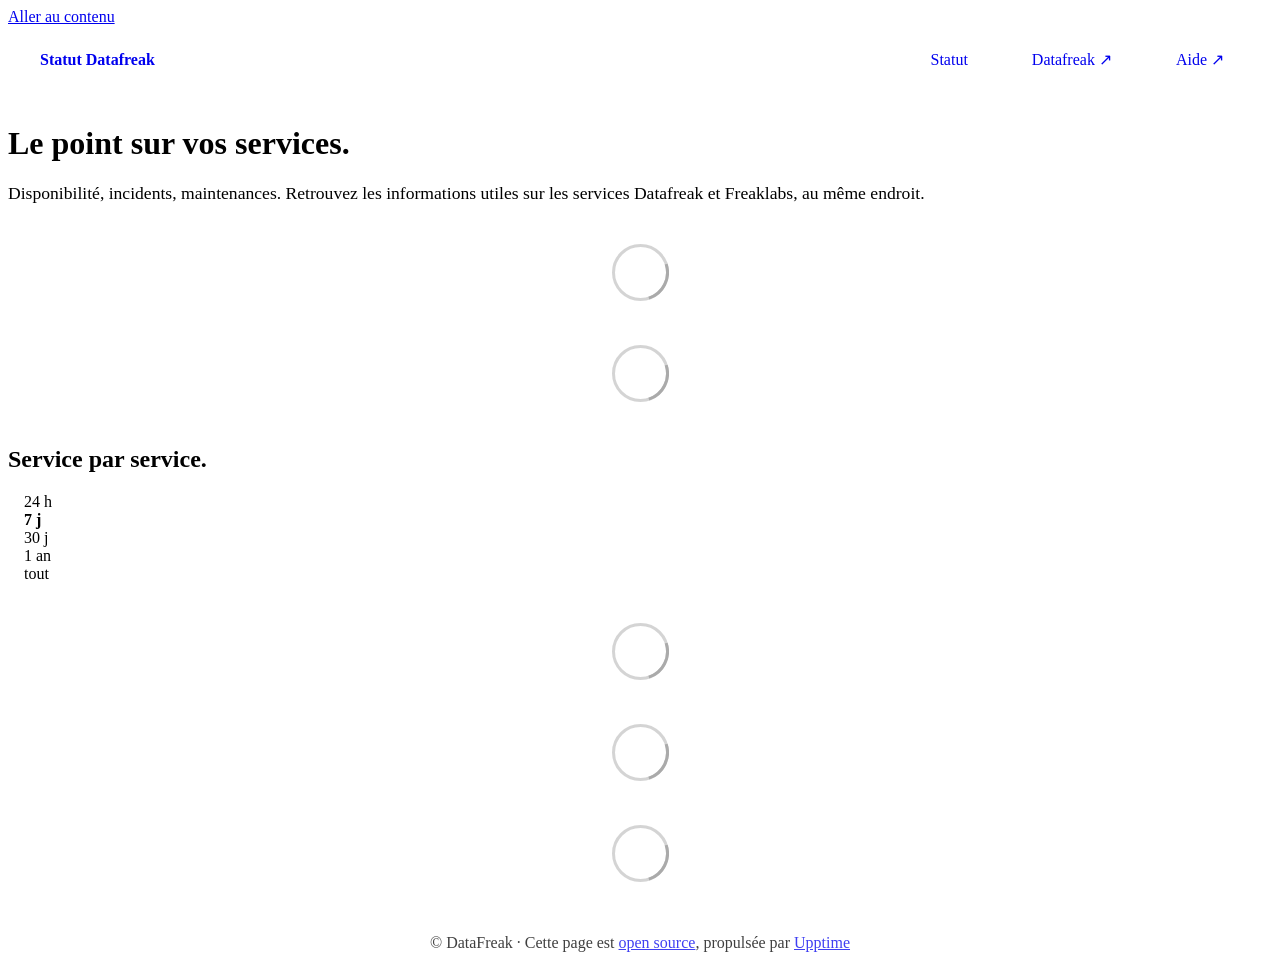
==== commit bddffe52: "deploy: e12563daed5354447e1fd34b3c41b156e152e14d" ====
--- a/index.html
+++ b/index.html
@@ -1,4 +1,4 @@
-<!DOCTYPE html> <html lang=en> <head> <meta charset=utf-8> <meta content="width=device-width,initial-scale=1" name=viewport> <meta content=#333333 name=theme-color> <base href=/ > <link href=manifest.json rel=manifest crossorigin=use-credentials> <script>__SAPPER__={baseUrl:"",preloaded:[void 0,{}]};if('serviceWorker' in navigator)navigator.serviceWorker.register('/service-worker.js');(function(){try{eval("async function x(){}");var main="/client/client.266a0300.js"}catch(e){main="/client/legacy/client.29873900.js"};var s=document.createElement("script");try{new Function("if(0)import('')")();s.src=main;s.type="module";s.crossOrigin="use-credentials";}catch(e){s.src="/client/shimport@2.0.5.js";s.setAttribute("data-main",main);}document.head.appendChild(s);}());</script> <link href=client/client-31a52aa5.css rel=stylesheet><link href=client/createOctokit-a85f76c7.css rel=stylesheet><link href=client/index-b0b6455a.css rel=stylesheet> <title>Statut Datafreak</title><link href=https://status.datafreak.fr/themes/light.css rel=stylesheet><link href=https://status.datafreak.fr/global.css rel=stylesheet><link href=https://raw.githubusercontent.com/upptime/upptime/master/assets/upptime-icon.svg rel=icon type=image/svg><link href=/logo-192.png rel=icon type=image/png><script async defer src="https://status.datafreak.fr/datafreak-status.js?v=5"></script><link href="https://status.datafreak.fr/datafreak-status.css?v=5" rel=stylesheet> <link href=/client/client.266a0300.js rel=modulepreload as=script crossorigin=use-credentials><link href=/client/client-31a52aa5.css rel=preload as=style><link href=/client/index.463ff70a.js rel=modulepreload as=script crossorigin=use-credentials><link href=/client/createOctokit.ae1bbcff.js rel=modulepreload as=script crossorigin=use-credentials><link href=/client/inject_styles.803b7e80.js rel=modulepreload as=script crossorigin=use-credentials><link href=/client/createOctokit-a85f76c7.css rel=preload as=style><link href=/client/index-b0b6455a.css rel=preload as=style></head> <body> <div id=sapper> <a href=#df-main class=df-skip>Aller au contenu</a> <nav class=svelte-a08hsz><div class="svelte-a08hsz container"><div><a href=https://status.datafreak.fr class="svelte-a08hsz logo"><img alt="" class=svelte-a08hsz src=https://cdn.prod.website-files.com/68a34db27e193e45ab14a309/690f77b10cc6cca6fec37892_logotype-red.svg> <div>Statut Datafreak</div></a></div> <ul class=svelte-a08hsz><li><a href=/ class=svelte-a08hsz target=_self aria-current=page>Statut</a> <li><a href=https://www.datafreak.fr/ class=svelte-a08hsz target=_self>Datafreak ↗</a> <li><a href=https://faq.datafreak.fr class=svelte-a08hsz target=_self>Aide ↗</a> </li> </ul></div> </nav> <main class=container> <header class=svelte-ngkazm><h1>Le point sur <strong>vos services.</strong></h1> <p class="svelte-ngkazm lead">Disponibilité, incidents, maintenances. Retrouvez les informations utiles sur les services Datafreak et Freaklabs, au même endroit.</header> <section class=svelte-8lnl4f><div class="svelte-68jxue loading"><svg class=svelte-68jxue height=38 stroke=#aaa width=38 xmlns=http://www.w3.org/2000/svg><g fill=none fill-rule=evenodd><g stroke-width=2 transform="translate(1 1)"><circle cx=18 cy=18 r=18 stroke-opacity=.5></circle><path d="M36 18c0-9.94-8.06-18-18-18"><animateTransform attributeName=transform dur=1s from="0 18 18" repeatCount=indefinite to="360 18 18" type=rotate></animateTransform></path></g></g></svg></div> </section> <section class=svelte-8lnl4f><div class="svelte-68jxue loading"><svg class=svelte-68jxue height=38 stroke=#aaa width=38 xmlns=http://www.w3.org/2000/svg><g fill=none fill-rule=evenodd><g stroke-width=2 transform="translate(1 1)"><circle cx=18 cy=18 r=18 stroke-opacity=.5></circle><path d="M36 18c0-9.94-8.06-18-18-18"><animateTransform attributeName=transform dur=1s from="0 18 18" repeatCount=indefinite to="360 18 18" type=rotate></animateTransform></path></g></g></svg></div> </section> <div class="svelte-fqsq6s f changed"><h2>Service par service.</h2> <form class="svelte-fqsq6s f r"><div><input class=svelte-fqsq6s id=data_day name=d type=radio value=day><label class=svelte-fqsq6s for=data_day>24 h</label></div> <div><input class=svelte-fqsq6s id=data_week name=d type=radio value=week checked><label class=svelte-fqsq6s for=data_week>7 j</label></div> <div><input class=svelte-fqsq6s id=data_month name=d type=radio value=month><label class=svelte-fqsq6s for=data_month>30 j</label></div> <div><input class=svelte-fqsq6s id=data_year name=d type=radio value=year><label class=svelte-fqsq6s for=data_year>1 an</label></div> <div><input class=svelte-fqsq6s id=data_all name=d type=radio value=all><label class=svelte-fqsq6s for=data_all>tout</label></div></form></div> <section class="svelte-fqsq6s live-status"><div class="svelte-68jxue loading"><svg class=svelte-68jxue height=38 stroke=#aaa width=38 xmlns=http://www.w3.org/2000/svg><g fill=none fill-rule=evenodd><g stroke-width=2 transform="translate(1 1)"><circle cx=18 cy=18 r=18 stroke-opacity=.5></circle><path d="M36 18c0-9.94-8.06-18-18-18"><animateTransform attributeName=transform dur=1s from="0 18 18" repeatCount=indefinite to="360 18 18" type=rotate></animateTransform></path></g></g></svg></div> </section> <section><div class="svelte-68jxue loading"><svg class=svelte-68jxue height=38 stroke=#aaa width=38 xmlns=http://www.w3.org/2000/svg><g fill=none fill-rule=evenodd><g stroke-width=2 transform="translate(1 1)"><circle cx=18 cy=18 r=18 stroke-opacity=.5></circle><path d="M36 18c0-9.94-8.06-18-18-18"><animateTransform attributeName=transform dur=1s from="0 18 18" repeatCount=indefinite to="360 18 18" type=rotate></animateTransform></path></g></g></svg></div> </section> <section><div class="svelte-68jxue loading"><svg class=svelte-68jxue height=38 stroke=#aaa width=38 xmlns=http://www.w3.org/2000/svg><g fill=none fill-rule=evenodd><g stroke-width=2 transform="translate(1 1)"><circle cx=18 cy=18 r=18 stroke-opacity=.5></circle><path d="M36 18c0-9.94-8.06-18-18-18"><animateTransform attributeName=transform dur=1s from="0 18 18" repeatCount=indefinite to="360 18 18" type=rotate></animateTransform></path></g></g></svg></div></section></main> <footer class=svelte-jbr799><p>© DataFreak · Cette page est <a href=https://github.com/GitDFreak/status>open source</a>, propulsée par <a href=https://upptime.js.org>Upptime</a></p> </footer></div> <script> try {
+<!DOCTYPE html> <html lang=en> <head> <meta charset=utf-8> <meta content="width=device-width,initial-scale=1" name=viewport> <meta content=#333333 name=theme-color> <base href=/ > <link href=manifest.json rel=manifest crossorigin=use-credentials> <script>__SAPPER__={baseUrl:"",preloaded:[void 0,{}]};if('serviceWorker' in navigator)navigator.serviceWorker.register('/service-worker.js');(function(){try{eval("async function x(){}");var main="/client/client.1100a555.js"}catch(e){main="/client/legacy/client.eed05132.js"};var s=document.createElement("script");try{new Function("if(0)import('')")();s.src=main;s.type="module";s.crossOrigin="use-credentials";}catch(e){s.src="/client/shimport@2.0.5.js";s.setAttribute("data-main",main);}document.head.appendChild(s);}());</script> <link href=client/client-31a52aa5.css rel=stylesheet><link href=client/createOctokit-a85f76c7.css rel=stylesheet><link href=client/index-b0b6455a.css rel=stylesheet> <title>Statut Datafreak</title><link href=https://status.datafreak.fr/themes/light.css rel=stylesheet><link href=https://status.datafreak.fr/global.css rel=stylesheet><link href=https://raw.githubusercontent.com/upptime/upptime/master/assets/upptime-icon.svg rel=icon type=image/svg><link href=/logo-192.png rel=icon type=image/png><script async defer src="https://status.datafreak.fr/datafreak-status.js?v=6"></script><link href="https://status.datafreak.fr/datafreak-status.css?v=6" rel=stylesheet> <link href=/client/client.1100a555.js rel=modulepreload as=script crossorigin=use-credentials><link href=/client/client-31a52aa5.css rel=preload as=style><link href=/client/index.1e3d0445.js rel=modulepreload as=script crossorigin=use-credentials><link href=/client/createOctokit.ce982887.js rel=modulepreload as=script crossorigin=use-credentials><link href=/client/inject_styles.803b7e80.js rel=modulepreload as=script crossorigin=use-credentials><link href=/client/createOctokit-a85f76c7.css rel=preload as=style><link href=/client/index-b0b6455a.css rel=preload as=style></head> <body> <div id=sapper> <a href=#df-main class=df-skip>Aller au contenu</a> <nav class=svelte-a08hsz><div class="svelte-a08hsz container"><div><a href=https://status.datafreak.fr class="svelte-a08hsz logo"><img alt="" class=svelte-a08hsz src=https://cdn.prod.website-files.com/68a34db27e193e45ab14a309/690f77b10cc6cca6fec37892_logotype-red.svg> <div>Statut Datafreak</div></a></div> <ul class=svelte-a08hsz><li><a href=/ class=svelte-a08hsz target=_self aria-current=page>Statut</a> <li><a href=https://www.datafreak.fr/ class=svelte-a08hsz target=_self>Datafreak ↗</a> <li><a href=https://faq.datafreak.fr class=svelte-a08hsz target=_self>Aide ↗</a> </li> </ul></div> </nav> <main class=container> <header class=svelte-ngkazm><h1>Le point sur <strong>vos services.</strong></h1> <p class="svelte-ngkazm lead">Disponibilité, incidents, maintenances. Retrouvez les informations utiles sur les services Datafreak et Freaklabs, au même endroit.</header> <section class=svelte-8lnl4f><div class="svelte-68jxue loading"><svg class=svelte-68jxue height=38 stroke=#aaa width=38 xmlns=http://www.w3.org/2000/svg><g fill=none fill-rule=evenodd><g stroke-width=2 transform="translate(1 1)"><circle cx=18 cy=18 r=18 stroke-opacity=.5></circle><path d="M36 18c0-9.94-8.06-18-18-18"><animateTransform attributeName=transform dur=1s from="0 18 18" repeatCount=indefinite to="360 18 18" type=rotate></animateTransform></path></g></g></svg></div> </section> <section class=svelte-8lnl4f><div class="svelte-68jxue loading"><svg class=svelte-68jxue height=38 stroke=#aaa width=38 xmlns=http://www.w3.org/2000/svg><g fill=none fill-rule=evenodd><g stroke-width=2 transform="translate(1 1)"><circle cx=18 cy=18 r=18 stroke-opacity=.5></circle><path d="M36 18c0-9.94-8.06-18-18-18"><animateTransform attributeName=transform dur=1s from="0 18 18" repeatCount=indefinite to="360 18 18" type=rotate></animateTransform></path></g></g></svg></div> </section> <div class="svelte-fqsq6s f changed"><h2>Service par service.</h2> <form class="svelte-fqsq6s f r"><div><input class=svelte-fqsq6s id=data_day name=d type=radio value=day><label class=svelte-fqsq6s for=data_day>24 h</label></div> <div><input class=svelte-fqsq6s id=data_week name=d type=radio value=week checked><label class=svelte-fqsq6s for=data_week>7 j</label></div> <div><input class=svelte-fqsq6s id=data_month name=d type=radio value=month><label class=svelte-fqsq6s for=data_month>30 j</label></div> <div><input class=svelte-fqsq6s id=data_year name=d type=radio value=year><label class=svelte-fqsq6s for=data_year>1 an</label></div> <div><input class=svelte-fqsq6s id=data_all name=d type=radio value=all><label class=svelte-fqsq6s for=data_all>tout</label></div></form></div> <section class="svelte-fqsq6s live-status"><div class="svelte-68jxue loading"><svg class=svelte-68jxue height=38 stroke=#aaa width=38 xmlns=http://www.w3.org/2000/svg><g fill=none fill-rule=evenodd><g stroke-width=2 transform="translate(1 1)"><circle cx=18 cy=18 r=18 stroke-opacity=.5></circle><path d="M36 18c0-9.94-8.06-18-18-18"><animateTransform attributeName=transform dur=1s from="0 18 18" repeatCount=indefinite to="360 18 18" type=rotate></animateTransform></path></g></g></svg></div> </section> <section><div class="svelte-68jxue loading"><svg class=svelte-68jxue height=38 stroke=#aaa width=38 xmlns=http://www.w3.org/2000/svg><g fill=none fill-rule=evenodd><g stroke-width=2 transform="translate(1 1)"><circle cx=18 cy=18 r=18 stroke-opacity=.5></circle><path d="M36 18c0-9.94-8.06-18-18-18"><animateTransform attributeName=transform dur=1s from="0 18 18" repeatCount=indefinite to="360 18 18" type=rotate></animateTransform></path></g></g></svg></div> </section> <section><div class="svelte-68jxue loading"><svg class=svelte-68jxue height=38 stroke=#aaa width=38 xmlns=http://www.w3.org/2000/svg><g fill=none fill-rule=evenodd><g stroke-width=2 transform="translate(1 1)"><circle cx=18 cy=18 r=18 stroke-opacity=.5></circle><path d="M36 18c0-9.94-8.06-18-18-18"><animateTransform attributeName=transform dur=1s from="0 18 18" repeatCount=indefinite to="360 18 18" type=rotate></animateTransform></path></g></g></svg></div></section></main> <footer class=svelte-jbr799><p>© DataFreak · Cette page est <a href=https://github.com/GitDFreak/status>open source</a>, propulsée par <a href=https://upptime.js.org>Upptime</a></p> </footer></div> <script> try {
         if (typeof window !== "undefined" && window.navigator && navigator.serviceWorker) {
           navigator.serviceWorker.getRegistrations().then(function (registrations) {
             for (let registration of registrations) {
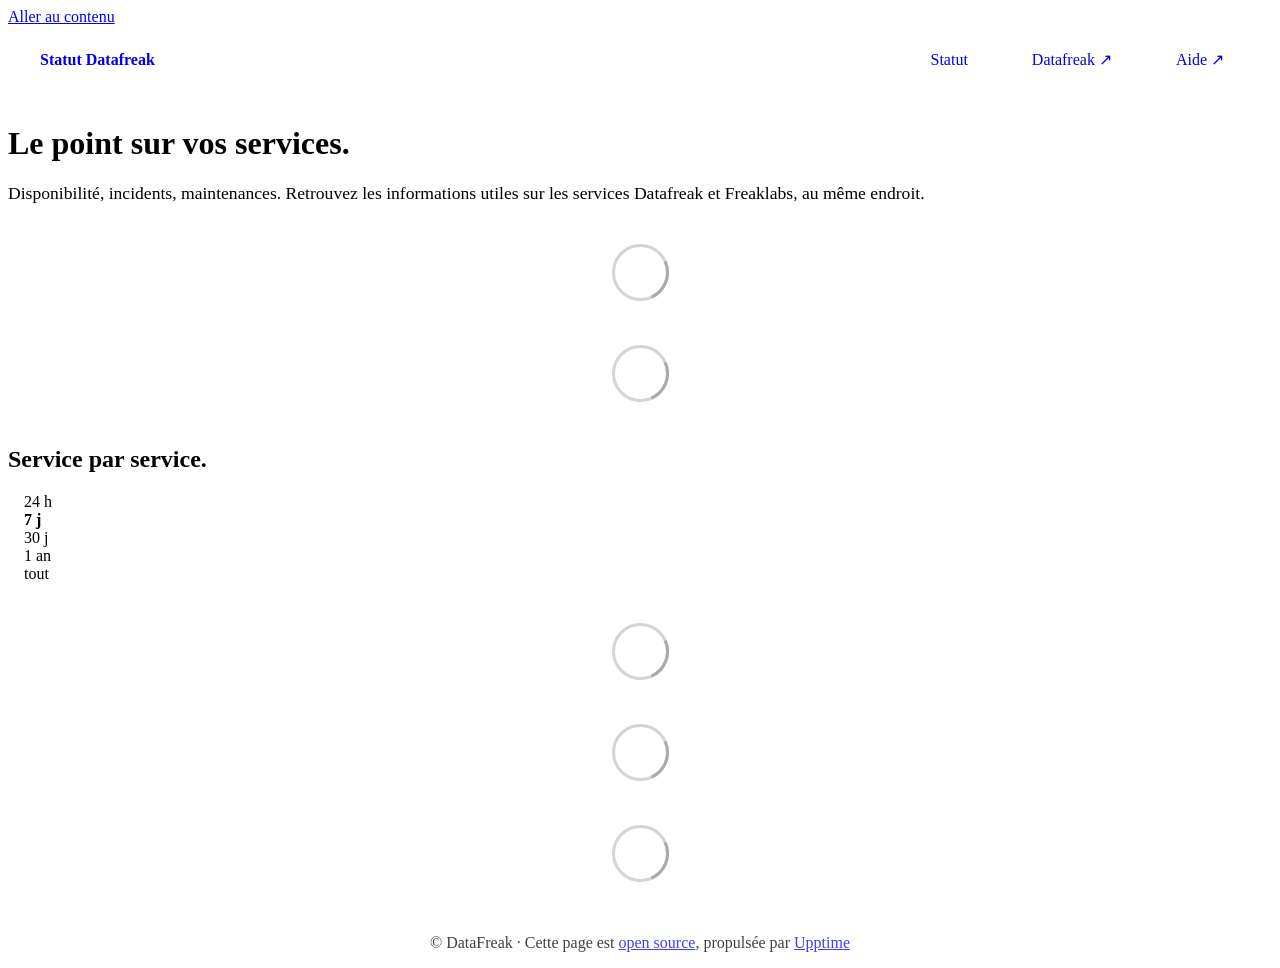
==== commit f6637ec0: "deploy: fadac1bb354aab5f5a8dea210e7c23f1d0eac960" ====
--- a/index.html
+++ b/index.html
@@ -1,4 +1,4 @@
-<!DOCTYPE html> <html lang=en> <head> <meta charset=utf-8> <meta content="width=device-width,initial-scale=1" name=viewport> <meta content=#333333 name=theme-color> <base href=/ > <link href=manifest.json rel=manifest crossorigin=use-credentials> <script>__SAPPER__={baseUrl:"",preloaded:[void 0,{}]};if('serviceWorker' in navigator)navigator.serviceWorker.register('/service-worker.js');(function(){try{eval("async function x(){}");var main="/client/client.1100a555.js"}catch(e){main="/client/legacy/client.eed05132.js"};var s=document.createElement("script");try{new Function("if(0)import('')")();s.src=main;s.type="module";s.crossOrigin="use-credentials";}catch(e){s.src="/client/shimport@2.0.5.js";s.setAttribute("data-main",main);}document.head.appendChild(s);}());</script> <link href=client/client-31a52aa5.css rel=stylesheet><link href=client/createOctokit-a85f76c7.css rel=stylesheet><link href=client/index-b0b6455a.css rel=stylesheet> <title>Statut Datafreak</title><link href=https://status.datafreak.fr/themes/light.css rel=stylesheet><link href=https://status.datafreak.fr/global.css rel=stylesheet><link href=https://raw.githubusercontent.com/upptime/upptime/master/assets/upptime-icon.svg rel=icon type=image/svg><link href=/logo-192.png rel=icon type=image/png><script async defer src="https://status.datafreak.fr/datafreak-status.js?v=6"></script><link href="https://status.datafreak.fr/datafreak-status.css?v=6" rel=stylesheet> <link href=/client/client.1100a555.js rel=modulepreload as=script crossorigin=use-credentials><link href=/client/client-31a52aa5.css rel=preload as=style><link href=/client/index.1e3d0445.js rel=modulepreload as=script crossorigin=use-credentials><link href=/client/createOctokit.ce982887.js rel=modulepreload as=script crossorigin=use-credentials><link href=/client/inject_styles.803b7e80.js rel=modulepreload as=script crossorigin=use-credentials><link href=/client/createOctokit-a85f76c7.css rel=preload as=style><link href=/client/index-b0b6455a.css rel=preload as=style></head> <body> <div id=sapper> <a href=#df-main class=df-skip>Aller au contenu</a> <nav class=svelte-a08hsz><div class="svelte-a08hsz container"><div><a href=https://status.datafreak.fr class="svelte-a08hsz logo"><img alt="" class=svelte-a08hsz src=https://cdn.prod.website-files.com/68a34db27e193e45ab14a309/690f77b10cc6cca6fec37892_logotype-red.svg> <div>Statut Datafreak</div></a></div> <ul class=svelte-a08hsz><li><a href=/ class=svelte-a08hsz target=_self aria-current=page>Statut</a> <li><a href=https://www.datafreak.fr/ class=svelte-a08hsz target=_self>Datafreak ↗</a> <li><a href=https://faq.datafreak.fr class=svelte-a08hsz target=_self>Aide ↗</a> </li> </ul></div> </nav> <main class=container> <header class=svelte-ngkazm><h1>Le point sur <strong>vos services.</strong></h1> <p class="svelte-ngkazm lead">Disponibilité, incidents, maintenances. Retrouvez les informations utiles sur les services Datafreak et Freaklabs, au même endroit.</header> <section class=svelte-8lnl4f><div class="svelte-68jxue loading"><svg class=svelte-68jxue height=38 stroke=#aaa width=38 xmlns=http://www.w3.org/2000/svg><g fill=none fill-rule=evenodd><g stroke-width=2 transform="translate(1 1)"><circle cx=18 cy=18 r=18 stroke-opacity=.5></circle><path d="M36 18c0-9.94-8.06-18-18-18"><animateTransform attributeName=transform dur=1s from="0 18 18" repeatCount=indefinite to="360 18 18" type=rotate></animateTransform></path></g></g></svg></div> </section> <section class=svelte-8lnl4f><div class="svelte-68jxue loading"><svg class=svelte-68jxue height=38 stroke=#aaa width=38 xmlns=http://www.w3.org/2000/svg><g fill=none fill-rule=evenodd><g stroke-width=2 transform="translate(1 1)"><circle cx=18 cy=18 r=18 stroke-opacity=.5></circle><path d="M36 18c0-9.94-8.06-18-18-18"><animateTransform attributeName=transform dur=1s from="0 18 18" repeatCount=indefinite to="360 18 18" type=rotate></animateTransform></path></g></g></svg></div> </section> <div class="svelte-fqsq6s f changed"><h2>Service par service.</h2> <form class="svelte-fqsq6s f r"><div><input class=svelte-fqsq6s id=data_day name=d type=radio value=day><label class=svelte-fqsq6s for=data_day>24 h</label></div> <div><input class=svelte-fqsq6s id=data_week name=d type=radio value=week checked><label class=svelte-fqsq6s for=data_week>7 j</label></div> <div><input class=svelte-fqsq6s id=data_month name=d type=radio value=month><label class=svelte-fqsq6s for=data_month>30 j</label></div> <div><input class=svelte-fqsq6s id=data_year name=d type=radio value=year><label class=svelte-fqsq6s for=data_year>1 an</label></div> <div><input class=svelte-fqsq6s id=data_all name=d type=radio value=all><label class=svelte-fqsq6s for=data_all>tout</label></div></form></div> <section class="svelte-fqsq6s live-status"><div class="svelte-68jxue loading"><svg class=svelte-68jxue height=38 stroke=#aaa width=38 xmlns=http://www.w3.org/2000/svg><g fill=none fill-rule=evenodd><g stroke-width=2 transform="translate(1 1)"><circle cx=18 cy=18 r=18 stroke-opacity=.5></circle><path d="M36 18c0-9.94-8.06-18-18-18"><animateTransform attributeName=transform dur=1s from="0 18 18" repeatCount=indefinite to="360 18 18" type=rotate></animateTransform></path></g></g></svg></div> </section> <section><div class="svelte-68jxue loading"><svg class=svelte-68jxue height=38 stroke=#aaa width=38 xmlns=http://www.w3.org/2000/svg><g fill=none fill-rule=evenodd><g stroke-width=2 transform="translate(1 1)"><circle cx=18 cy=18 r=18 stroke-opacity=.5></circle><path d="M36 18c0-9.94-8.06-18-18-18"><animateTransform attributeName=transform dur=1s from="0 18 18" repeatCount=indefinite to="360 18 18" type=rotate></animateTransform></path></g></g></svg></div> </section> <section><div class="svelte-68jxue loading"><svg class=svelte-68jxue height=38 stroke=#aaa width=38 xmlns=http://www.w3.org/2000/svg><g fill=none fill-rule=evenodd><g stroke-width=2 transform="translate(1 1)"><circle cx=18 cy=18 r=18 stroke-opacity=.5></circle><path d="M36 18c0-9.94-8.06-18-18-18"><animateTransform attributeName=transform dur=1s from="0 18 18" repeatCount=indefinite to="360 18 18" type=rotate></animateTransform></path></g></g></svg></div></section></main> <footer class=svelte-jbr799><p>© DataFreak · Cette page est <a href=https://github.com/GitDFreak/status>open source</a>, propulsée par <a href=https://upptime.js.org>Upptime</a></p> </footer></div> <script> try {
+<!DOCTYPE html> <html lang=en> <head> <meta charset=utf-8> <meta content="width=device-width,initial-scale=1" name=viewport> <meta content=#333333 name=theme-color> <base href=/ > <link href=manifest.json rel=manifest crossorigin=use-credentials> <script>__SAPPER__={baseUrl:"",preloaded:[void 0,{}]};if('serviceWorker' in navigator)navigator.serviceWorker.register('/service-worker.js');(function(){try{eval("async function x(){}");var main="/client/client.ba17701e.js"}catch(e){main="/client/legacy/client.880b89c3.js"};var s=document.createElement("script");try{new Function("if(0)import('')")();s.src=main;s.type="module";s.crossOrigin="use-credentials";}catch(e){s.src="/client/shimport@2.0.5.js";s.setAttribute("data-main",main);}document.head.appendChild(s);}());</script> <link href=client/client-31a52aa5.css rel=stylesheet><link href=client/createOctokit-a85f76c7.css rel=stylesheet><link href=client/index-b0b6455a.css rel=stylesheet> <title>Statut Datafreak</title><link href=https://status.datafreak.fr/themes/light.css rel=stylesheet><link href=https://status.datafreak.fr/global.css rel=stylesheet><link href=https://raw.githubusercontent.com/upptime/upptime/master/assets/upptime-icon.svg rel=icon type=image/svg><link href=/logo-192.png rel=icon type=image/png><script async defer src="https://status.datafreak.fr/datafreak-status.js?v=7"></script><link href="https://status.datafreak.fr/datafreak-status.css?v=7" rel=stylesheet> <link href=/client/client.ba17701e.js rel=modulepreload as=script crossorigin=use-credentials><link href=/client/client-31a52aa5.css rel=preload as=style><link href=/client/index.b36a7d06.js rel=modulepreload as=script crossorigin=use-credentials><link href=/client/createOctokit.92113d03.js rel=modulepreload as=script crossorigin=use-credentials><link href=/client/inject_styles.803b7e80.js rel=modulepreload as=script crossorigin=use-credentials><link href=/client/createOctokit-a85f76c7.css rel=preload as=style><link href=/client/index-b0b6455a.css rel=preload as=style></head> <body> <div id=sapper> <a href=#df-main class=df-skip>Aller au contenu</a> <nav class=svelte-a08hsz><div class="svelte-a08hsz container"><div><a href=https://status.datafreak.fr class="svelte-a08hsz logo"><img alt="" class=svelte-a08hsz src=https://cdn.prod.website-files.com/68a34db27e193e45ab14a309/690f77b10cc6cca6fec37892_logotype-red.svg> <div>Statut Datafreak</div></a></div> <ul class=svelte-a08hsz><li><a href=/ class=svelte-a08hsz target=_self aria-current=page>Statut</a> <li><a href=https://www.datafreak.fr/ class=svelte-a08hsz target=_self>Datafreak ↗</a> <li><a href=https://faq.datafreak.fr class=svelte-a08hsz target=_self>Aide ↗</a> </li> </ul></div> </nav> <main class=container> <header class=svelte-ngkazm><h1>Le point sur <strong>vos services.</strong></h1> <p class="svelte-ngkazm lead">Disponibilité, incidents, maintenances. Retrouvez les informations utiles sur les services Datafreak et Freaklabs, au même endroit.</header> <section class=svelte-8lnl4f><div class="svelte-68jxue loading"><svg class=svelte-68jxue height=38 stroke=#aaa width=38 xmlns=http://www.w3.org/2000/svg><g fill=none fill-rule=evenodd><g stroke-width=2 transform="translate(1 1)"><circle cx=18 cy=18 r=18 stroke-opacity=.5></circle><path d="M36 18c0-9.94-8.06-18-18-18"><animateTransform attributeName=transform dur=1s from="0 18 18" repeatCount=indefinite to="360 18 18" type=rotate></animateTransform></path></g></g></svg></div> </section> <section class=svelte-8lnl4f><div class="svelte-68jxue loading"><svg class=svelte-68jxue height=38 stroke=#aaa width=38 xmlns=http://www.w3.org/2000/svg><g fill=none fill-rule=evenodd><g stroke-width=2 transform="translate(1 1)"><circle cx=18 cy=18 r=18 stroke-opacity=.5></circle><path d="M36 18c0-9.94-8.06-18-18-18"><animateTransform attributeName=transform dur=1s from="0 18 18" repeatCount=indefinite to="360 18 18" type=rotate></animateTransform></path></g></g></svg></div> </section> <div class="svelte-fqsq6s f changed"><h2>Service par service.</h2> <form class="svelte-fqsq6s f r"><div><input class=svelte-fqsq6s id=data_day name=d type=radio value=day><label class=svelte-fqsq6s for=data_day>24 h</label></div> <div><input class=svelte-fqsq6s id=data_week name=d type=radio value=week checked><label class=svelte-fqsq6s for=data_week>7 j</label></div> <div><input class=svelte-fqsq6s id=data_month name=d type=radio value=month><label class=svelte-fqsq6s for=data_month>30 j</label></div> <div><input class=svelte-fqsq6s id=data_year name=d type=radio value=year><label class=svelte-fqsq6s for=data_year>1 an</label></div> <div><input class=svelte-fqsq6s id=data_all name=d type=radio value=all><label class=svelte-fqsq6s for=data_all>tout</label></div></form></div> <section class="svelte-fqsq6s live-status"><div class="svelte-68jxue loading"><svg class=svelte-68jxue height=38 stroke=#aaa width=38 xmlns=http://www.w3.org/2000/svg><g fill=none fill-rule=evenodd><g stroke-width=2 transform="translate(1 1)"><circle cx=18 cy=18 r=18 stroke-opacity=.5></circle><path d="M36 18c0-9.94-8.06-18-18-18"><animateTransform attributeName=transform dur=1s from="0 18 18" repeatCount=indefinite to="360 18 18" type=rotate></animateTransform></path></g></g></svg></div> </section> <section><div class="svelte-68jxue loading"><svg class=svelte-68jxue height=38 stroke=#aaa width=38 xmlns=http://www.w3.org/2000/svg><g fill=none fill-rule=evenodd><g stroke-width=2 transform="translate(1 1)"><circle cx=18 cy=18 r=18 stroke-opacity=.5></circle><path d="M36 18c0-9.94-8.06-18-18-18"><animateTransform attributeName=transform dur=1s from="0 18 18" repeatCount=indefinite to="360 18 18" type=rotate></animateTransform></path></g></g></svg></div> </section> <section><div class="svelte-68jxue loading"><svg class=svelte-68jxue height=38 stroke=#aaa width=38 xmlns=http://www.w3.org/2000/svg><g fill=none fill-rule=evenodd><g stroke-width=2 transform="translate(1 1)"><circle cx=18 cy=18 r=18 stroke-opacity=.5></circle><path d="M36 18c0-9.94-8.06-18-18-18"><animateTransform attributeName=transform dur=1s from="0 18 18" repeatCount=indefinite to="360 18 18" type=rotate></animateTransform></path></g></g></svg></div></section></main> <footer class=svelte-jbr799><p>© DataFreak · Cette page est <a href=https://github.com/GitDFreak/status>open source</a>, propulsée par <a href=https://upptime.js.org>Upptime</a></p> </footer></div> <script> try {
         if (typeof window !== "undefined" && window.navigator && navigator.serviceWorker) {
           navigator.serviceWorker.getRegistrations().then(function (registrations) {
             for (let registration of registrations) {
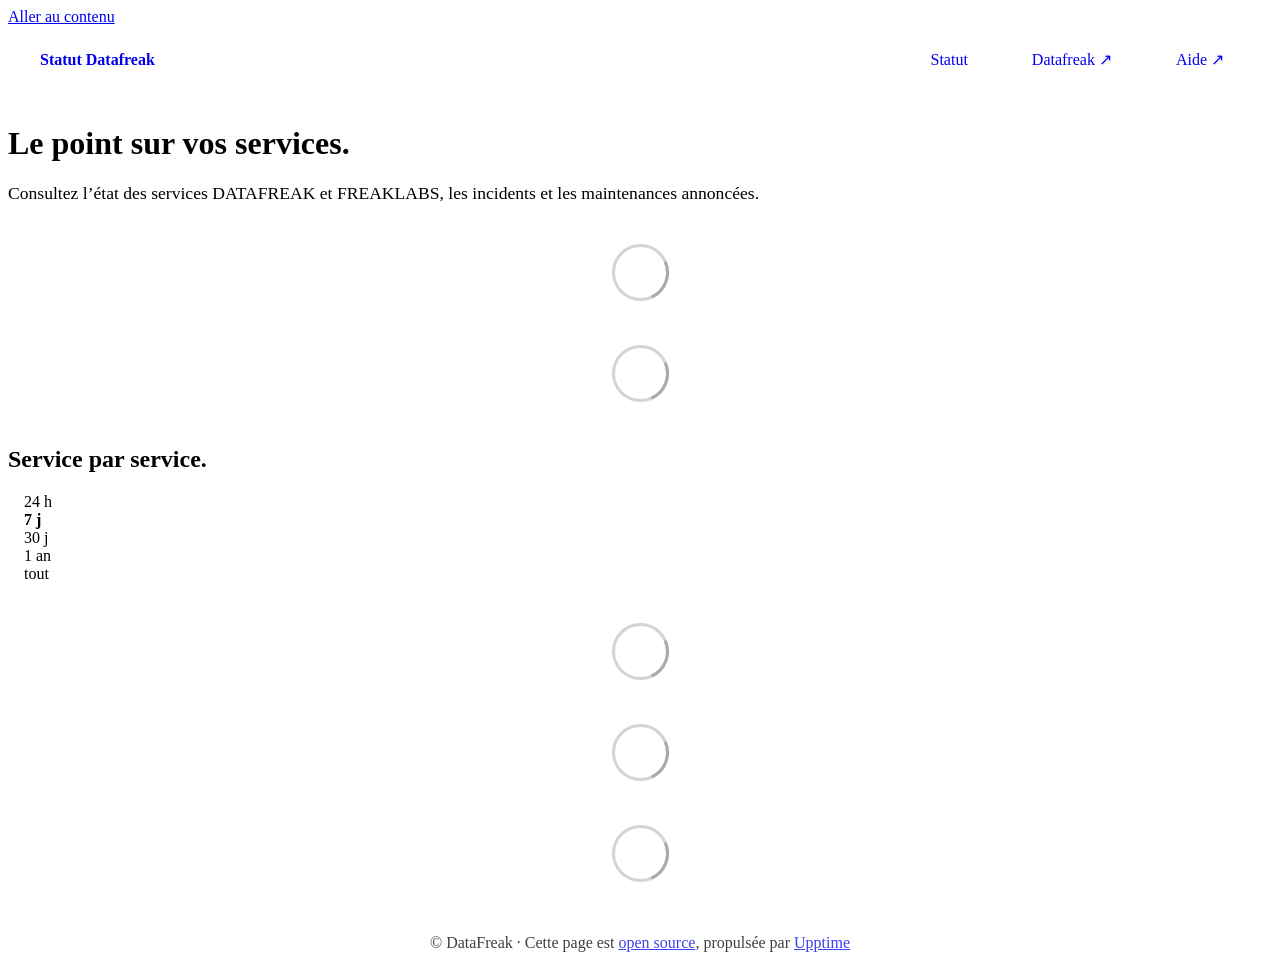
==== commit 063dfec9: "deploy: e53a9d4b156640eea21a3ae25e51d517a225f27c" ====
--- a/index.html
+++ b/index.html
@@ -1,4 +1,4 @@
-<!DOCTYPE html> <html lang=en> <head> <meta charset=utf-8> <meta content="width=device-width,initial-scale=1" name=viewport> <meta content=#333333 name=theme-color> <base href=/ > <link href=manifest.json rel=manifest crossorigin=use-credentials> <script>__SAPPER__={baseUrl:"",preloaded:[void 0,{}]};if('serviceWorker' in navigator)navigator.serviceWorker.register('/service-worker.js');(function(){try{eval("async function x(){}");var main="/client/client.ba17701e.js"}catch(e){main="/client/legacy/client.880b89c3.js"};var s=document.createElement("script");try{new Function("if(0)import('')")();s.src=main;s.type="module";s.crossOrigin="use-credentials";}catch(e){s.src="/client/shimport@2.0.5.js";s.setAttribute("data-main",main);}document.head.appendChild(s);}());</script> <link href=client/client-31a52aa5.css rel=stylesheet><link href=client/createOctokit-a85f76c7.css rel=stylesheet><link href=client/index-b0b6455a.css rel=stylesheet> <title>Statut Datafreak</title><link href=https://status.datafreak.fr/themes/light.css rel=stylesheet><link href=https://status.datafreak.fr/global.css rel=stylesheet><link href=https://raw.githubusercontent.com/upptime/upptime/master/assets/upptime-icon.svg rel=icon type=image/svg><link href=/logo-192.png rel=icon type=image/png><script async defer src="https://status.datafreak.fr/datafreak-status.js?v=7"></script><link href="https://status.datafreak.fr/datafreak-status.css?v=7" rel=stylesheet> <link href=/client/client.ba17701e.js rel=modulepreload as=script crossorigin=use-credentials><link href=/client/client-31a52aa5.css rel=preload as=style><link href=/client/index.b36a7d06.js rel=modulepreload as=script crossorigin=use-credentials><link href=/client/createOctokit.92113d03.js rel=modulepreload as=script crossorigin=use-credentials><link href=/client/inject_styles.803b7e80.js rel=modulepreload as=script crossorigin=use-credentials><link href=/client/createOctokit-a85f76c7.css rel=preload as=style><link href=/client/index-b0b6455a.css rel=preload as=style></head> <body> <div id=sapper> <a href=#df-main class=df-skip>Aller au contenu</a> <nav class=svelte-a08hsz><div class="svelte-a08hsz container"><div><a href=https://status.datafreak.fr class="svelte-a08hsz logo"><img alt="" class=svelte-a08hsz src=https://cdn.prod.website-files.com/68a34db27e193e45ab14a309/690f77b10cc6cca6fec37892_logotype-red.svg> <div>Statut Datafreak</div></a></div> <ul class=svelte-a08hsz><li><a href=/ class=svelte-a08hsz target=_self aria-current=page>Statut</a> <li><a href=https://www.datafreak.fr/ class=svelte-a08hsz target=_self>Datafreak ↗</a> <li><a href=https://faq.datafreak.fr class=svelte-a08hsz target=_self>Aide ↗</a> </li> </ul></div> </nav> <main class=container> <header class=svelte-ngkazm><h1>Le point sur <strong>vos services.</strong></h1> <p class="svelte-ngkazm lead">Disponibilité, incidents, maintenances. Retrouvez les informations utiles sur les services Datafreak et Freaklabs, au même endroit.</header> <section class=svelte-8lnl4f><div class="svelte-68jxue loading"><svg class=svelte-68jxue height=38 stroke=#aaa width=38 xmlns=http://www.w3.org/2000/svg><g fill=none fill-rule=evenodd><g stroke-width=2 transform="translate(1 1)"><circle cx=18 cy=18 r=18 stroke-opacity=.5></circle><path d="M36 18c0-9.94-8.06-18-18-18"><animateTransform attributeName=transform dur=1s from="0 18 18" repeatCount=indefinite to="360 18 18" type=rotate></animateTransform></path></g></g></svg></div> </section> <section class=svelte-8lnl4f><div class="svelte-68jxue loading"><svg class=svelte-68jxue height=38 stroke=#aaa width=38 xmlns=http://www.w3.org/2000/svg><g fill=none fill-rule=evenodd><g stroke-width=2 transform="translate(1 1)"><circle cx=18 cy=18 r=18 stroke-opacity=.5></circle><path d="M36 18c0-9.94-8.06-18-18-18"><animateTransform attributeName=transform dur=1s from="0 18 18" repeatCount=indefinite to="360 18 18" type=rotate></animateTransform></path></g></g></svg></div> </section> <div class="svelte-fqsq6s f changed"><h2>Service par service.</h2> <form class="svelte-fqsq6s f r"><div><input class=svelte-fqsq6s id=data_day name=d type=radio value=day><label class=svelte-fqsq6s for=data_day>24 h</label></div> <div><input class=svelte-fqsq6s id=data_week name=d type=radio value=week checked><label class=svelte-fqsq6s for=data_week>7 j</label></div> <div><input class=svelte-fqsq6s id=data_month name=d type=radio value=month><label class=svelte-fqsq6s for=data_month>30 j</label></div> <div><input class=svelte-fqsq6s id=data_year name=d type=radio value=year><label class=svelte-fqsq6s for=data_year>1 an</label></div> <div><input class=svelte-fqsq6s id=data_all name=d type=radio value=all><label class=svelte-fqsq6s for=data_all>tout</label></div></form></div> <section class="svelte-fqsq6s live-status"><div class="svelte-68jxue loading"><svg class=svelte-68jxue height=38 stroke=#aaa width=38 xmlns=http://www.w3.org/2000/svg><g fill=none fill-rule=evenodd><g stroke-width=2 transform="translate(1 1)"><circle cx=18 cy=18 r=18 stroke-opacity=.5></circle><path d="M36 18c0-9.94-8.06-18-18-18"><animateTransform attributeName=transform dur=1s from="0 18 18" repeatCount=indefinite to="360 18 18" type=rotate></animateTransform></path></g></g></svg></div> </section> <section><div class="svelte-68jxue loading"><svg class=svelte-68jxue height=38 stroke=#aaa width=38 xmlns=http://www.w3.org/2000/svg><g fill=none fill-rule=evenodd><g stroke-width=2 transform="translate(1 1)"><circle cx=18 cy=18 r=18 stroke-opacity=.5></circle><path d="M36 18c0-9.94-8.06-18-18-18"><animateTransform attributeName=transform dur=1s from="0 18 18" repeatCount=indefinite to="360 18 18" type=rotate></animateTransform></path></g></g></svg></div> </section> <section><div class="svelte-68jxue loading"><svg class=svelte-68jxue height=38 stroke=#aaa width=38 xmlns=http://www.w3.org/2000/svg><g fill=none fill-rule=evenodd><g stroke-width=2 transform="translate(1 1)"><circle cx=18 cy=18 r=18 stroke-opacity=.5></circle><path d="M36 18c0-9.94-8.06-18-18-18"><animateTransform attributeName=transform dur=1s from="0 18 18" repeatCount=indefinite to="360 18 18" type=rotate></animateTransform></path></g></g></svg></div></section></main> <footer class=svelte-jbr799><p>© DataFreak · Cette page est <a href=https://github.com/GitDFreak/status>open source</a>, propulsée par <a href=https://upptime.js.org>Upptime</a></p> </footer></div> <script> try {
+<!DOCTYPE html> <html lang=en> <head> <meta charset=utf-8> <meta content="width=device-width,initial-scale=1" name=viewport> <meta content=#333333 name=theme-color> <base href=/ > <link href=manifest.json rel=manifest crossorigin=use-credentials> <script>__SAPPER__={baseUrl:"",preloaded:[void 0,{}]};if('serviceWorker' in navigator)navigator.serviceWorker.register('/service-worker.js');(function(){try{eval("async function x(){}");var main="/client/client.d1472c03.js"}catch(e){main="/client/legacy/client.e1ff7dde.js"};var s=document.createElement("script");try{new Function("if(0)import('')")();s.src=main;s.type="module";s.crossOrigin="use-credentials";}catch(e){s.src="/client/shimport@2.0.5.js";s.setAttribute("data-main",main);}document.head.appendChild(s);}());</script> <link href=client/client-31a52aa5.css rel=stylesheet><link href=client/createOctokit-a85f76c7.css rel=stylesheet><link href=client/index-b0b6455a.css rel=stylesheet> <title>Statut Datafreak</title><link href=https://status.datafreak.fr/themes/light.css rel=stylesheet><link href=https://status.datafreak.fr/global.css rel=stylesheet><link href=https://raw.githubusercontent.com/upptime/upptime/master/assets/upptime-icon.svg rel=icon type=image/svg><link href=/logo-192.png rel=icon type=image/png><script async defer src="https://status.datafreak.fr/datafreak-status.js?v=8"></script><link href="https://status.datafreak.fr/datafreak-status.css?v=8" rel=stylesheet> <link href=/client/client.d1472c03.js rel=modulepreload as=script crossorigin=use-credentials><link href=/client/client-31a52aa5.css rel=preload as=style><link href=/client/index.23ba17eb.js rel=modulepreload as=script crossorigin=use-credentials><link href=/client/createOctokit.a2774f35.js rel=modulepreload as=script crossorigin=use-credentials><link href=/client/inject_styles.803b7e80.js rel=modulepreload as=script crossorigin=use-credentials><link href=/client/createOctokit-a85f76c7.css rel=preload as=style><link href=/client/index-b0b6455a.css rel=preload as=style></head> <body> <div id=sapper> <a href=#df-main class=df-skip>Aller au contenu</a> <nav class=svelte-a08hsz><div class="svelte-a08hsz container"><div><a href=https://status.datafreak.fr class="svelte-a08hsz logo"><img alt="" class=svelte-a08hsz src=https://cdn.prod.website-files.com/68a34db27e193e45ab14a309/690f77b10cc6cca6fec37892_logotype-red.svg> <div>Statut Datafreak</div></a></div> <ul class=svelte-a08hsz><li><a href=/ class=svelte-a08hsz target=_self aria-current=page>Statut</a> <li><a href=https://www.datafreak.fr/ class=svelte-a08hsz target=_self>Datafreak ↗</a> <li><a href=https://faq.datafreak.fr class=svelte-a08hsz target=_self>Aide ↗</a> </li> </ul></div> </nav> <main class=container> <header class=svelte-ngkazm><h1>Le point sur <strong>vos services.</strong></h1> <p class="svelte-ngkazm lead">Consultez l’état des services DATAFREAK et FREAKLABS, les incidents et les maintenances annoncées.</header> <section class=svelte-8lnl4f><div class="svelte-68jxue loading"><svg class=svelte-68jxue height=38 stroke=#aaa width=38 xmlns=http://www.w3.org/2000/svg><g fill=none fill-rule=evenodd><g stroke-width=2 transform="translate(1 1)"><circle cx=18 cy=18 r=18 stroke-opacity=.5></circle><path d="M36 18c0-9.94-8.06-18-18-18"><animateTransform attributeName=transform dur=1s from="0 18 18" repeatCount=indefinite to="360 18 18" type=rotate></animateTransform></path></g></g></svg></div> </section> <section class=svelte-8lnl4f><div class="svelte-68jxue loading"><svg class=svelte-68jxue height=38 stroke=#aaa width=38 xmlns=http://www.w3.org/2000/svg><g fill=none fill-rule=evenodd><g stroke-width=2 transform="translate(1 1)"><circle cx=18 cy=18 r=18 stroke-opacity=.5></circle><path d="M36 18c0-9.94-8.06-18-18-18"><animateTransform attributeName=transform dur=1s from="0 18 18" repeatCount=indefinite to="360 18 18" type=rotate></animateTransform></path></g></g></svg></div> </section> <div class="svelte-fqsq6s f changed"><h2>Service par service.</h2> <form class="svelte-fqsq6s f r"><div><input class=svelte-fqsq6s id=data_day name=d type=radio value=day><label class=svelte-fqsq6s for=data_day>24 h</label></div> <div><input class=svelte-fqsq6s id=data_week name=d type=radio value=week checked><label class=svelte-fqsq6s for=data_week>7 j</label></div> <div><input class=svelte-fqsq6s id=data_month name=d type=radio value=month><label class=svelte-fqsq6s for=data_month>30 j</label></div> <div><input class=svelte-fqsq6s id=data_year name=d type=radio value=year><label class=svelte-fqsq6s for=data_year>1 an</label></div> <div><input class=svelte-fqsq6s id=data_all name=d type=radio value=all><label class=svelte-fqsq6s for=data_all>tout</label></div></form></div> <section class="svelte-fqsq6s live-status"><div class="svelte-68jxue loading"><svg class=svelte-68jxue height=38 stroke=#aaa width=38 xmlns=http://www.w3.org/2000/svg><g fill=none fill-rule=evenodd><g stroke-width=2 transform="translate(1 1)"><circle cx=18 cy=18 r=18 stroke-opacity=.5></circle><path d="M36 18c0-9.94-8.06-18-18-18"><animateTransform attributeName=transform dur=1s from="0 18 18" repeatCount=indefinite to="360 18 18" type=rotate></animateTransform></path></g></g></svg></div> </section> <section><div class="svelte-68jxue loading"><svg class=svelte-68jxue height=38 stroke=#aaa width=38 xmlns=http://www.w3.org/2000/svg><g fill=none fill-rule=evenodd><g stroke-width=2 transform="translate(1 1)"><circle cx=18 cy=18 r=18 stroke-opacity=.5></circle><path d="M36 18c0-9.94-8.06-18-18-18"><animateTransform attributeName=transform dur=1s from="0 18 18" repeatCount=indefinite to="360 18 18" type=rotate></animateTransform></path></g></g></svg></div> </section> <section><div class="svelte-68jxue loading"><svg class=svelte-68jxue height=38 stroke=#aaa width=38 xmlns=http://www.w3.org/2000/svg><g fill=none fill-rule=evenodd><g stroke-width=2 transform="translate(1 1)"><circle cx=18 cy=18 r=18 stroke-opacity=.5></circle><path d="M36 18c0-9.94-8.06-18-18-18"><animateTransform attributeName=transform dur=1s from="0 18 18" repeatCount=indefinite to="360 18 18" type=rotate></animateTransform></path></g></g></svg></div></section></main> <footer class=svelte-jbr799><p>© DataFreak · Cette page est <a href=https://github.com/GitDFreak/status>open source</a>, propulsée par <a href=https://upptime.js.org>Upptime</a></p> </footer></div> <script> try {
         if (typeof window !== "undefined" && window.navigator && navigator.serviceWorker) {
           navigator.serviceWorker.getRegistrations().then(function (registrations) {
             for (let registration of registrations) {
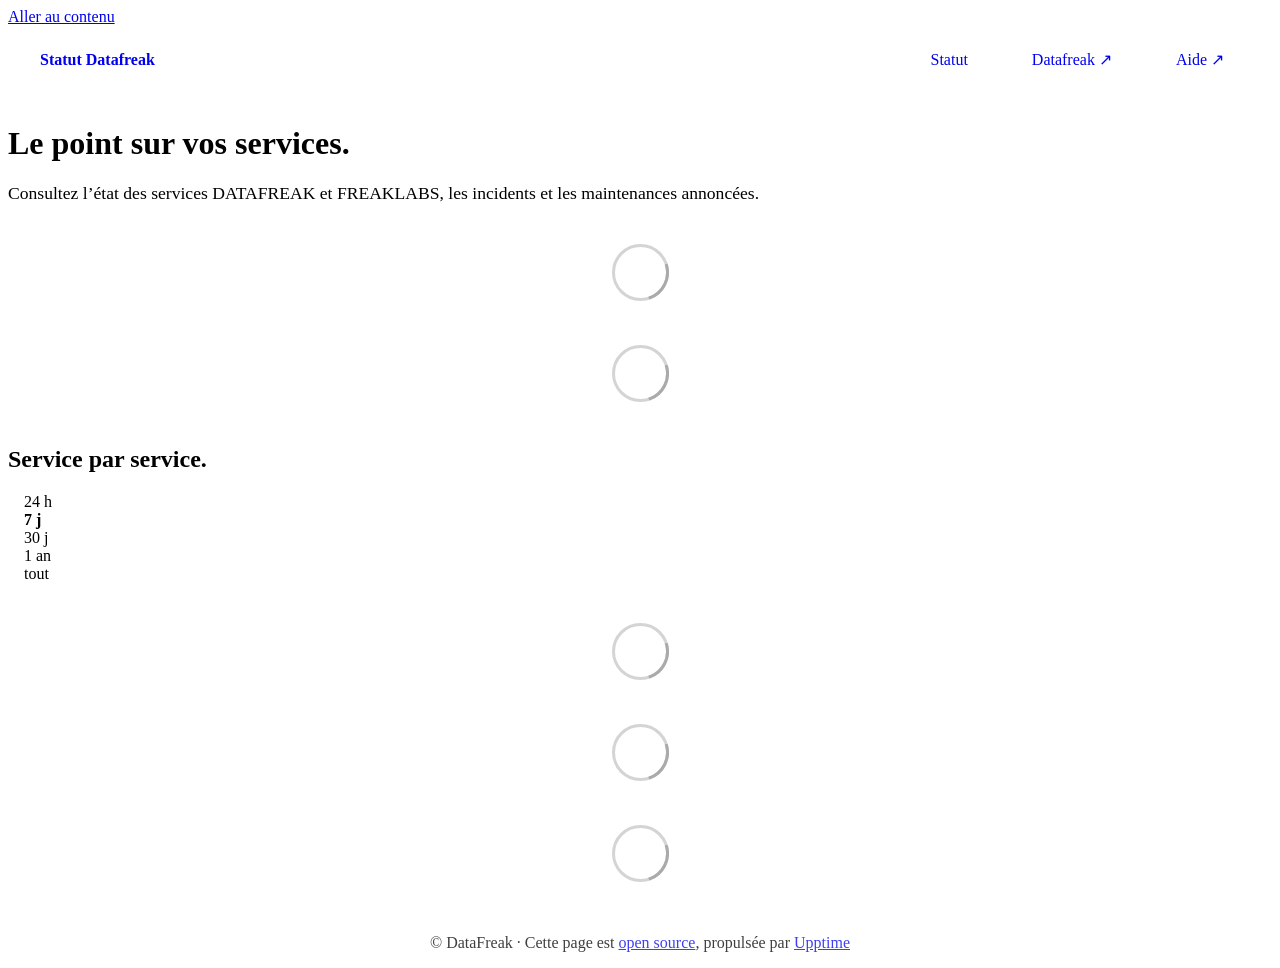
==== commit ebb19c0e: "deploy: bbbdbf087b4640f4c51dba6ff2efe4b96cfd57db" ====
--- a/index.html
+++ b/index.html
@@ -1,4 +1,4 @@
-<!DOCTYPE html> <html lang=en> <head> <meta charset=utf-8> <meta content="width=device-width,initial-scale=1" name=viewport> <meta content=#333333 name=theme-color> <base href=/ > <link href=manifest.json rel=manifest crossorigin=use-credentials> <script>__SAPPER__={baseUrl:"",preloaded:[void 0,{}]};if('serviceWorker' in navigator)navigator.serviceWorker.register('/service-worker.js');(function(){try{eval("async function x(){}");var main="/client/client.d1472c03.js"}catch(e){main="/client/legacy/client.e1ff7dde.js"};var s=document.createElement("script");try{new Function("if(0)import('')")();s.src=main;s.type="module";s.crossOrigin="use-credentials";}catch(e){s.src="/client/shimport@2.0.5.js";s.setAttribute("data-main",main);}document.head.appendChild(s);}());</script> <link href=client/client-31a52aa5.css rel=stylesheet><link href=client/createOctokit-a85f76c7.css rel=stylesheet><link href=client/index-b0b6455a.css rel=stylesheet> <title>Statut Datafreak</title><link href=https://status.datafreak.fr/themes/light.css rel=stylesheet><link href=https://status.datafreak.fr/global.css rel=stylesheet><link href=https://raw.githubusercontent.com/upptime/upptime/master/assets/upptime-icon.svg rel=icon type=image/svg><link href=/logo-192.png rel=icon type=image/png><script async defer src="https://status.datafreak.fr/datafreak-status.js?v=8"></script><link href="https://status.datafreak.fr/datafreak-status.css?v=8" rel=stylesheet> <link href=/client/client.d1472c03.js rel=modulepreload as=script crossorigin=use-credentials><link href=/client/client-31a52aa5.css rel=preload as=style><link href=/client/index.23ba17eb.js rel=modulepreload as=script crossorigin=use-credentials><link href=/client/createOctokit.a2774f35.js rel=modulepreload as=script crossorigin=use-credentials><link href=/client/inject_styles.803b7e80.js rel=modulepreload as=script crossorigin=use-credentials><link href=/client/createOctokit-a85f76c7.css rel=preload as=style><link href=/client/index-b0b6455a.css rel=preload as=style></head> <body> <div id=sapper> <a href=#df-main class=df-skip>Aller au contenu</a> <nav class=svelte-a08hsz><div class="svelte-a08hsz container"><div><a href=https://status.datafreak.fr class="svelte-a08hsz logo"><img alt="" class=svelte-a08hsz src=https://cdn.prod.website-files.com/68a34db27e193e45ab14a309/690f77b10cc6cca6fec37892_logotype-red.svg> <div>Statut Datafreak</div></a></div> <ul class=svelte-a08hsz><li><a href=/ class=svelte-a08hsz target=_self aria-current=page>Statut</a> <li><a href=https://www.datafreak.fr/ class=svelte-a08hsz target=_self>Datafreak ↗</a> <li><a href=https://faq.datafreak.fr class=svelte-a08hsz target=_self>Aide ↗</a> </li> </ul></div> </nav> <main class=container> <header class=svelte-ngkazm><h1>Le point sur <strong>vos services.</strong></h1> <p class="svelte-ngkazm lead">Consultez l’état des services DATAFREAK et FREAKLABS, les incidents et les maintenances annoncées.</header> <section class=svelte-8lnl4f><div class="svelte-68jxue loading"><svg class=svelte-68jxue height=38 stroke=#aaa width=38 xmlns=http://www.w3.org/2000/svg><g fill=none fill-rule=evenodd><g stroke-width=2 transform="translate(1 1)"><circle cx=18 cy=18 r=18 stroke-opacity=.5></circle><path d="M36 18c0-9.94-8.06-18-18-18"><animateTransform attributeName=transform dur=1s from="0 18 18" repeatCount=indefinite to="360 18 18" type=rotate></animateTransform></path></g></g></svg></div> </section> <section class=svelte-8lnl4f><div class="svelte-68jxue loading"><svg class=svelte-68jxue height=38 stroke=#aaa width=38 xmlns=http://www.w3.org/2000/svg><g fill=none fill-rule=evenodd><g stroke-width=2 transform="translate(1 1)"><circle cx=18 cy=18 r=18 stroke-opacity=.5></circle><path d="M36 18c0-9.94-8.06-18-18-18"><animateTransform attributeName=transform dur=1s from="0 18 18" repeatCount=indefinite to="360 18 18" type=rotate></animateTransform></path></g></g></svg></div> </section> <div class="svelte-fqsq6s f changed"><h2>Service par service.</h2> <form class="svelte-fqsq6s f r"><div><input class=svelte-fqsq6s id=data_day name=d type=radio value=day><label class=svelte-fqsq6s for=data_day>24 h</label></div> <div><input class=svelte-fqsq6s id=data_week name=d type=radio value=week checked><label class=svelte-fqsq6s for=data_week>7 j</label></div> <div><input class=svelte-fqsq6s id=data_month name=d type=radio value=month><label class=svelte-fqsq6s for=data_month>30 j</label></div> <div><input class=svelte-fqsq6s id=data_year name=d type=radio value=year><label class=svelte-fqsq6s for=data_year>1 an</label></div> <div><input class=svelte-fqsq6s id=data_all name=d type=radio value=all><label class=svelte-fqsq6s for=data_all>tout</label></div></form></div> <section class="svelte-fqsq6s live-status"><div class="svelte-68jxue loading"><svg class=svelte-68jxue height=38 stroke=#aaa width=38 xmlns=http://www.w3.org/2000/svg><g fill=none fill-rule=evenodd><g stroke-width=2 transform="translate(1 1)"><circle cx=18 cy=18 r=18 stroke-opacity=.5></circle><path d="M36 18c0-9.94-8.06-18-18-18"><animateTransform attributeName=transform dur=1s from="0 18 18" repeatCount=indefinite to="360 18 18" type=rotate></animateTransform></path></g></g></svg></div> </section> <section><div class="svelte-68jxue loading"><svg class=svelte-68jxue height=38 stroke=#aaa width=38 xmlns=http://www.w3.org/2000/svg><g fill=none fill-rule=evenodd><g stroke-width=2 transform="translate(1 1)"><circle cx=18 cy=18 r=18 stroke-opacity=.5></circle><path d="M36 18c0-9.94-8.06-18-18-18"><animateTransform attributeName=transform dur=1s from="0 18 18" repeatCount=indefinite to="360 18 18" type=rotate></animateTransform></path></g></g></svg></div> </section> <section><div class="svelte-68jxue loading"><svg class=svelte-68jxue height=38 stroke=#aaa width=38 xmlns=http://www.w3.org/2000/svg><g fill=none fill-rule=evenodd><g stroke-width=2 transform="translate(1 1)"><circle cx=18 cy=18 r=18 stroke-opacity=.5></circle><path d="M36 18c0-9.94-8.06-18-18-18"><animateTransform attributeName=transform dur=1s from="0 18 18" repeatCount=indefinite to="360 18 18" type=rotate></animateTransform></path></g></g></svg></div></section></main> <footer class=svelte-jbr799><p>© DataFreak · Cette page est <a href=https://github.com/GitDFreak/status>open source</a>, propulsée par <a href=https://upptime.js.org>Upptime</a></p> </footer></div> <script> try {
+<!DOCTYPE html> <html lang=en> <head> <meta charset=utf-8> <meta content="width=device-width,initial-scale=1" name=viewport> <meta content=#333333 name=theme-color> <base href=/ > <link href=manifest.json rel=manifest crossorigin=use-credentials> <script>__SAPPER__={baseUrl:"",preloaded:[void 0,{}]};if('serviceWorker' in navigator)navigator.serviceWorker.register('/service-worker.js');(function(){try{eval("async function x(){}");var main="/client/client.aeee9daf.js"}catch(e){main="/client/legacy/client.7bbd0bf3.js"};var s=document.createElement("script");try{new Function("if(0)import('')")();s.src=main;s.type="module";s.crossOrigin="use-credentials";}catch(e){s.src="/client/shimport@2.0.5.js";s.setAttribute("data-main",main);}document.head.appendChild(s);}());</script> <link href=client/client-31a52aa5.css rel=stylesheet><link href=client/createOctokit-a85f76c7.css rel=stylesheet><link href=client/index-b0b6455a.css rel=stylesheet> <title>Statut Datafreak</title><link href=https://status.datafreak.fr/themes/light.css rel=stylesheet><link href=https://status.datafreak.fr/global.css rel=stylesheet><link href=https://raw.githubusercontent.com/upptime/upptime/master/assets/upptime-icon.svg rel=icon type=image/svg><link href=/logo-192.png rel=icon type=image/png><script async defer src="https://status.datafreak.fr/datafreak-status.js?v=9"></script><link href="https://status.datafreak.fr/datafreak-status.css?v=9" rel=stylesheet> <link href=/client/client.aeee9daf.js rel=modulepreload as=script crossorigin=use-credentials><link href=/client/client-31a52aa5.css rel=preload as=style><link href=/client/index.d7242e41.js rel=modulepreload as=script crossorigin=use-credentials><link href=/client/createOctokit.2734d3a1.js rel=modulepreload as=script crossorigin=use-credentials><link href=/client/inject_styles.803b7e80.js rel=modulepreload as=script crossorigin=use-credentials><link href=/client/createOctokit-a85f76c7.css rel=preload as=style><link href=/client/index-b0b6455a.css rel=preload as=style></head> <body> <div id=sapper> <a href=#df-main class=df-skip>Aller au contenu</a> <nav class=svelte-a08hsz><div class="svelte-a08hsz container"><div><a href=https://status.datafreak.fr class="svelte-a08hsz logo"><img alt="" class=svelte-a08hsz src=https://cdn.prod.website-files.com/68a34db27e193e45ab14a309/690f77b10cc6cca6fec37892_logotype-red.svg> <div>Statut Datafreak</div></a></div> <ul class=svelte-a08hsz><li><a href=/ class=svelte-a08hsz target=_self aria-current=page>Statut</a> <li><a href=https://www.datafreak.fr/ class=svelte-a08hsz target=_self>Datafreak ↗</a> <li><a href=https://faq.datafreak.fr class=svelte-a08hsz target=_self>Aide ↗</a> </li> </ul></div> </nav> <main class=container> <header class=svelte-ngkazm><h1>Le point sur <strong>vos services.</strong></h1> <p class="svelte-ngkazm lead">Consultez l’état des services DATAFREAK et FREAKLABS, les incidents et les maintenances annoncées.</header> <section class=svelte-8lnl4f><div class="svelte-68jxue loading"><svg class=svelte-68jxue height=38 stroke=#aaa width=38 xmlns=http://www.w3.org/2000/svg><g fill=none fill-rule=evenodd><g stroke-width=2 transform="translate(1 1)"><circle cx=18 cy=18 r=18 stroke-opacity=.5></circle><path d="M36 18c0-9.94-8.06-18-18-18"><animateTransform attributeName=transform dur=1s from="0 18 18" repeatCount=indefinite to="360 18 18" type=rotate></animateTransform></path></g></g></svg></div> </section> <section class=svelte-8lnl4f><div class="svelte-68jxue loading"><svg class=svelte-68jxue height=38 stroke=#aaa width=38 xmlns=http://www.w3.org/2000/svg><g fill=none fill-rule=evenodd><g stroke-width=2 transform="translate(1 1)"><circle cx=18 cy=18 r=18 stroke-opacity=.5></circle><path d="M36 18c0-9.94-8.06-18-18-18"><animateTransform attributeName=transform dur=1s from="0 18 18" repeatCount=indefinite to="360 18 18" type=rotate></animateTransform></path></g></g></svg></div> </section> <div class="svelte-fqsq6s f changed"><h2>Service par service.</h2> <form class="svelte-fqsq6s f r"><div><input class=svelte-fqsq6s id=data_day name=d type=radio value=day><label class=svelte-fqsq6s for=data_day>24 h</label></div> <div><input class=svelte-fqsq6s id=data_week name=d type=radio value=week checked><label class=svelte-fqsq6s for=data_week>7 j</label></div> <div><input class=svelte-fqsq6s id=data_month name=d type=radio value=month><label class=svelte-fqsq6s for=data_month>30 j</label></div> <div><input class=svelte-fqsq6s id=data_year name=d type=radio value=year><label class=svelte-fqsq6s for=data_year>1 an</label></div> <div><input class=svelte-fqsq6s id=data_all name=d type=radio value=all><label class=svelte-fqsq6s for=data_all>tout</label></div></form></div> <section class="svelte-fqsq6s live-status"><div class="svelte-68jxue loading"><svg class=svelte-68jxue height=38 stroke=#aaa width=38 xmlns=http://www.w3.org/2000/svg><g fill=none fill-rule=evenodd><g stroke-width=2 transform="translate(1 1)"><circle cx=18 cy=18 r=18 stroke-opacity=.5></circle><path d="M36 18c0-9.94-8.06-18-18-18"><animateTransform attributeName=transform dur=1s from="0 18 18" repeatCount=indefinite to="360 18 18" type=rotate></animateTransform></path></g></g></svg></div> </section> <section><div class="svelte-68jxue loading"><svg class=svelte-68jxue height=38 stroke=#aaa width=38 xmlns=http://www.w3.org/2000/svg><g fill=none fill-rule=evenodd><g stroke-width=2 transform="translate(1 1)"><circle cx=18 cy=18 r=18 stroke-opacity=.5></circle><path d="M36 18c0-9.94-8.06-18-18-18"><animateTransform attributeName=transform dur=1s from="0 18 18" repeatCount=indefinite to="360 18 18" type=rotate></animateTransform></path></g></g></svg></div> </section> <section><div class="svelte-68jxue loading"><svg class=svelte-68jxue height=38 stroke=#aaa width=38 xmlns=http://www.w3.org/2000/svg><g fill=none fill-rule=evenodd><g stroke-width=2 transform="translate(1 1)"><circle cx=18 cy=18 r=18 stroke-opacity=.5></circle><path d="M36 18c0-9.94-8.06-18-18-18"><animateTransform attributeName=transform dur=1s from="0 18 18" repeatCount=indefinite to="360 18 18" type=rotate></animateTransform></path></g></g></svg></div></section></main> <footer class=svelte-jbr799><p>© DataFreak · Cette page est <a href=https://github.com/GitDFreak/status>open source</a>, propulsée par <a href=https://upptime.js.org>Upptime</a></p> </footer></div> <script> try {
         if (typeof window !== "undefined" && window.navigator && navigator.serviceWorker) {
           navigator.serviceWorker.getRegistrations().then(function (registrations) {
             for (let registration of registrations) {
